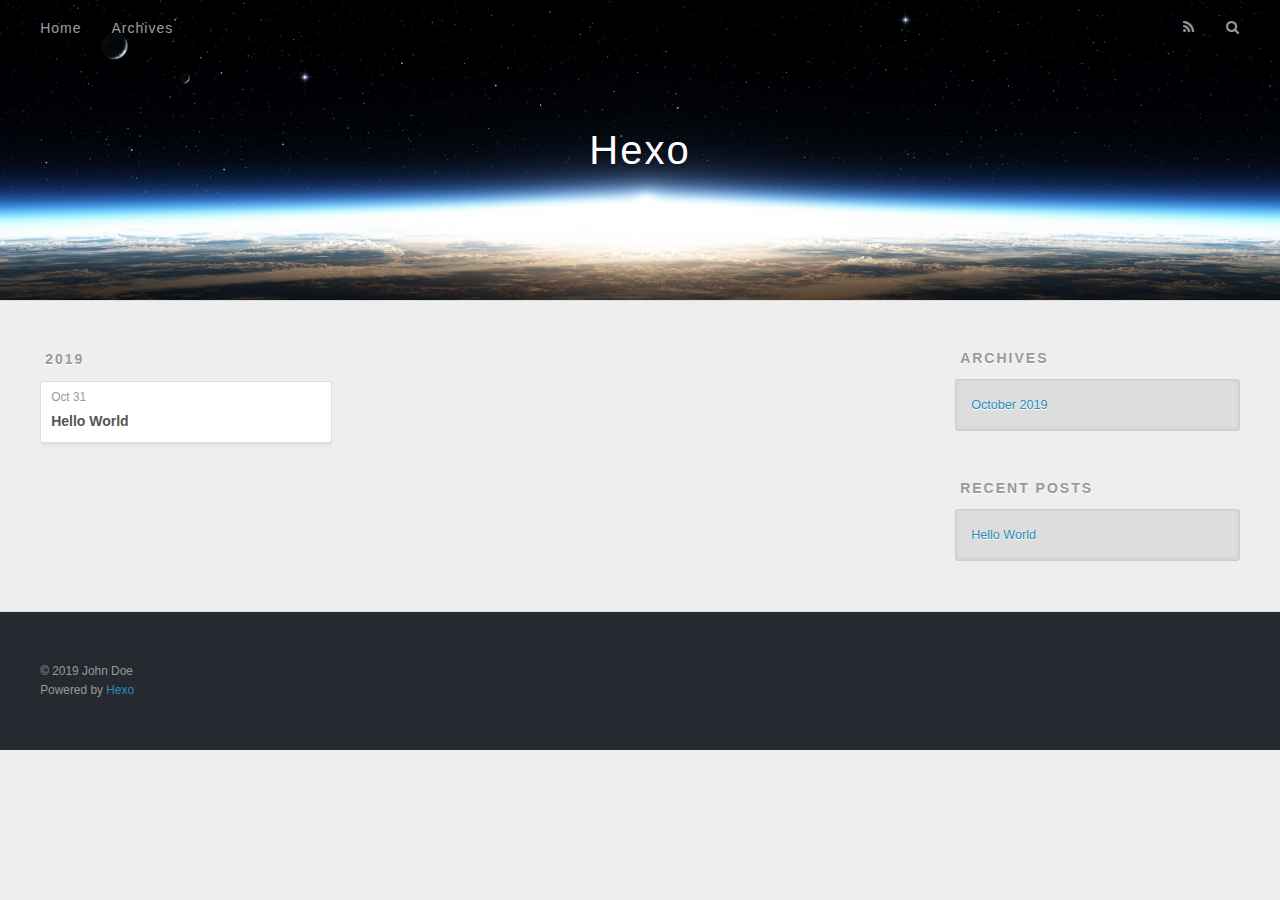
==== archives/index.html @ a8e0054e "Site updated: 2019-10-31 14:19:25" ====
<!DOCTYPE html>
<html>
<head>
  <meta charset="utf-8">
  

  
  <title>Archives | Hexo</title>
  <meta name="viewport" content="width=device-width, initial-scale=1, maximum-scale=1">
  <meta property="og:type" content="website">
<meta property="og:title" content="Hexo">
<meta property="og:url" content="http:&#x2F;&#x2F;yoursite.com&#x2F;archives&#x2F;index.html">
<meta property="og:site_name" content="Hexo">
<meta property="og:locale" content="en">
<meta name="twitter:card" content="summary">
  
    <link rel="alternate" href="/atom.xml" title="Hexo" type="application/atom+xml">
  
  
    <link rel="icon" href="/favicon.png">
  
  
    <link href="//fonts.googleapis.com/css?family=Source+Code+Pro" rel="stylesheet" type="text/css">
  
  <link rel="stylesheet" href="/css/style.css">
</head>

<body>
  <div id="container">
    <div id="wrap">
      <header id="header">
  <div id="banner"></div>
  <div id="header-outer" class="outer">
    <div id="header-title" class="inner">
      <h1 id="logo-wrap">
        <a href="/" id="logo">Hexo</a>
      </h1>
      
    </div>
    <div id="header-inner" class="inner">
      <nav id="main-nav">
        <a id="main-nav-toggle" class="nav-icon"></a>
        
          <a class="main-nav-link" href="/">Home</a>
        
          <a class="main-nav-link" href="/archives">Archives</a>
        
      </nav>
      <nav id="sub-nav">
        
          <a id="nav-rss-link" class="nav-icon" href="/atom.xml" title="RSS Feed"></a>
        
        <a id="nav-search-btn" class="nav-icon" title="Search"></a>
      </nav>
      <div id="search-form-wrap">
        <form action="//google.com/search" method="get" accept-charset="UTF-8" class="search-form"><input type="search" name="q" class="search-form-input" placeholder="Search"><button type="submit" class="search-form-submit">&#xF002;</button><input type="hidden" name="sitesearch" value="http://yoursite.com"></form>
      </div>
    </div>
  </div>
</header>
      <div class="outer">
        <section id="main">
  
  
    
    
      
      
      <section class="archives-wrap">
        <div class="archive-year-wrap">
          <a href="/archives/2019" class="archive-year">2019</a>
        </div>
        <div class="archives">
    
    <article class="archive-article archive-type-post">
  <div class="archive-article-inner">
    <header class="archive-article-header">
      <a href="/2019/10/31/hello-world/" class="archive-article-date">
  <time datetime="2019-10-31T05:33:22.179Z" itemprop="datePublished">Oct 31</time>
</a>
      
  
    <h1 itemprop="name">
      <a class="archive-article-title" href="/2019/10/31/hello-world/">Hello World</a>
    </h1>
  

    </header>
  </div>
</article>
  
  
    </div></section>
  


</section>
        
          <aside id="sidebar">
  
    

  
    

  
    
  
    
  <div class="widget-wrap">
    <h3 class="widget-title">Archives</h3>
    <div class="widget">
      <ul class="archive-list"><li class="archive-list-item"><a class="archive-list-link" href="/archives/2019/10/">October 2019</a></li></ul>
    </div>
  </div>


  
    
  <div class="widget-wrap">
    <h3 class="widget-title">Recent Posts</h3>
    <div class="widget">
      <ul>
        
          <li>
            <a href="/2019/10/31/hello-world/">Hello World</a>
          </li>
        
      </ul>
    </div>
  </div>

  
</aside>
        
      </div>
      <footer id="footer">
  
  <div class="outer">
    <div id="footer-info" class="inner">
      &copy; 2019 John Doe<br>
      Powered by <a href="http://hexo.io/" target="_blank">Hexo</a>
    </div>
  </div>
</footer>
    </div>
    <nav id="mobile-nav">
  
    <a href="/" class="mobile-nav-link">Home</a>
  
    <a href="/archives" class="mobile-nav-link">Archives</a>
  
</nav>
    

<script src="//ajax.googleapis.com/ajax/libs/jquery/2.0.3/jquery.min.js"></script>


  <link rel="stylesheet" href="/fancybox/jquery.fancybox.css">
  <script src="/fancybox/jquery.fancybox.pack.js"></script>


<script src="/js/script.js"></script>



  </div>
</body>
</html>
---- css/style.css ----
body {
  width: 100%;
}
body:before,
body:after {
  content: "";
  display: table;
}
body:after {
  clear: both;
}
html,
body,
div,
span,
applet,
object,
iframe,
h1,
h2,
h3,
h4,
h5,
h6,
p,
blockquote,
pre,
a,
abbr,
acronym,
address,
big,
cite,
code,
del,
dfn,
em,
img,
ins,
kbd,
q,
s,
samp,
small,
strike,
strong,
sub,
sup,
tt,
var,
dl,
dt,
dd,
ol,
ul,
li,
fieldset,
form,
label,
legend,
table,
caption,
tbody,
tfoot,
thead,
tr,
th,
td {
  margin: 0;
  padding: 0;
  border: 0;
  outline: 0;
  font-weight: inherit;
  font-style: inherit;
  font-family: inherit;
  font-size: 100%;
  vertical-align: baseline;
}
body {
  line-height: 1;
  color: #000;
  background: #fff;
}
ol,
ul {
  list-style: none;
}
table {
  border-collapse: separate;
  border-spacing: 0;
  vertical-align: middle;
}
caption,
th,
td {
  text-align: left;
  font-weight: normal;
  vertical-align: middle;
}
a img {
  border: none;
}
input,
button {
  margin: 0;
  padding: 0;
}
input::-moz-focus-inner,
button::-moz-focus-inner {
  border: 0;
  padding: 0;
}
@font-face {
  font-family: FontAwesome;
  font-style: normal;
  font-weight: normal;
  src: url("fonts/fontawesome-webfont.eot?v=#4.0.3");
  src: url("fonts/fontawesome-webfont.eot?#iefix&v=#4.0.3") format("embedded-opentype"), url("fonts/fontawesome-webfont.woff?v=#4.0.3") format("woff"), url("fonts/fontawesome-webfont.ttf?v=#4.0.3") format("truetype"), url("fonts/fontawesome-webfont.svg#fontawesomeregular?v=#4.0.3") format("svg");
}
html,
body,
#container {
  height: 100%;
}
body {
  background: #eee;
  font: 14px -apple-system, BlinkMacSystemFont, "Segoe UI", "Roboto", "Oxygen", "Ubuntu", "Cantarell", "Fira Sans", "Droid Sans", "Helvetica Neue", sans-serif;
  -webkit-text-size-adjust: 100%;
}
.outer {
  max-width: 1220px;
  margin: 0 auto;
  padding: 0 20px;
}
.outer:before,
.outer:after {
  content: "";
  display: table;
}
.outer:after {
  clear: both;
}
.inner {
  display: inline;
  float: left;
  width: 98.33333333333333%;
  margin: 0 0.833333333333333%;
}
.left,
.alignleft {
  float: left;
}
.right,
.alignright {
  float: right;
}
.clear {
  clear: both;
}
#container {
  position: relative;
}
.mobile-nav-on {
  overflow: hidden;
}
#wrap {
  height: 100%;
  width: 100%;
  position: absolute;
  top: 0;
  left: 0;
  -webkit-transition: 0.2s ease-out;
  -moz-transition: 0.2s ease-out;
  -ms-transition: 0.2s ease-out;
  transition: 0.2s ease-out;
  z-index: 1;
  background: #eee;
}
.mobile-nav-on #wrap {
  left: 280px;
}
@media screen and (min-width: 768px) {
  #main {
    display: inline;
    float: left;
    width: 73.33333333333333%;
    margin: 0 0.833333333333333%;
  }
}
.article-date,
.article-category-link,
.archive-year,
.widget-title {
  text-decoration: none;
  text-transform: uppercase;
  letter-spacing: 2px;
  color: #999;
  margin-bottom: 1em;
  margin-left: 5px;
  line-height: 1em;
  text-shadow: 0 1px #fff;
  font-weight: bold;
}
.article-inner,
.archive-article-inner {
  background: #fff;
  -webkit-box-shadow: 1px 2px 3px #ddd;
  box-shadow: 1px 2px 3px #ddd;
  border: 1px solid #ddd;
  border-radius: 3px;
}
.article-entry h1,
.widget h1 {
  font-size: 2em;
}
.article-entry h2,
.widget h2 {
  font-size: 1.5em;
}
.article-entry h3,
.widget h3 {
  font-size: 1.3em;
}
.article-entry h4,
.widget h4 {
  font-size: 1.2em;
}
.article-entry h5,
.widget h5 {
  font-size: 1em;
}
.article-entry h6,
.widget h6 {
  font-size: 1em;
  color: #999;
}
.article-entry hr,
.widget hr {
  border: 1px dashed #ddd;
}
.article-entry strong,
.widget strong {
  font-weight: bold;
}
.article-entry em,
.widget em,
.article-entry cite,
.widget cite {
  font-style: italic;
}
.article-entry sup,
.widget sup,
.article-entry sub,
.widget sub {
  font-size: 0.75em;
  line-height: 0;
  position: relative;
  vertical-align: baseline;
}
.article-entry sup,
.widget sup {
  top: -0.5em;
}
.article-entry sub,
.widget sub {
  bottom: -0.2em;
}
.article-entry small,
.widget small {
  font-size: 0.85em;
}
.article-entry acronym,
.widget acronym,
.article-entry abbr,
.widget abbr {
  border-bottom: 1px dotted;
}
.article-entry ul,
.widget ul,
.article-entry ol,
.widget ol,
.article-entry dl,
.widget dl {
  margin: 0 20px;
  line-height: 1.6em;
}
.article-entry ul ul,
.widget ul ul,
.article-entry ol ul,
.widget ol ul,
.article-entry ul ol,
.widget ul ol,
.article-entry ol ol,
.widget ol ol {
  margin-top: 0;
  margin-bottom: 0;
}
.article-entry ul,
.widget ul {
  list-style: disc;
}
.article-entry ol,
.widget ol {
  list-style: decimal;
}
.article-entry dt,
.widget dt {
  font-weight: bold;
}
#header {
  height: 300px;
  position: relative;
  border-bottom: 1px solid #ddd;
}
#header:before,
#header:after {
  content: "";
  position: absolute;
  left: 0;
  right: 0;
  height: 40px;
}
#header:before {
  top: 0;
  background: -webkit-linear-gradient(rgba(0,0,0,0.2), transparent);
  background: -moz-linear-gradient(rgba(0,0,0,0.2), transparent);
  background: -ms-linear-gradient(rgba(0,0,0,0.2), transparent);
  background: linear-gradient(rgba(0,0,0,0.2), transparent);
}
#header:after {
  bottom: 0;
  background: -webkit-linear-gradient(transparent, rgba(0,0,0,0.2));
  background: -moz-linear-gradient(transparent, rgba(0,0,0,0.2));
  background: -ms-linear-gradient(transparent, rgba(0,0,0,0.2));
  background: linear-gradient(transparent, rgba(0,0,0,0.2));
}
#header-outer {
  height: 100%;
  position: relative;
}
#header-inner {
  position: relative;
  overflow: hidden;
}
#banner {
  position: absolute;
  top: 0;
  left: 0;
  width: 100%;
  height: 100%;
  background: url("images/banner.jpg") center #000;
  -webkit-background-size: cover;
  -moz-background-size: cover;
  background-size: cover;
  z-index: -1;
}
#header-title {
  text-align: center;
  height: 40px;
  position: absolute;
  top: 50%;
  left: 0;
  margin-top: -20px;
}
#logo,
#subtitle {
  text-decoration: none;
  color: #fff;
  font-weight: 300;
  text-shadow: 0 1px 4px rgba(0,0,0,0.3);
}
#logo {
  font-size: 40px;
  line-height: 40px;
  letter-spacing: 2px;
}
#subtitle {
  font-size: 16px;
  line-height: 16px;
  letter-spacing: 1px;
}
#subtitle-wrap {
  margin-top: 16px;
}
#main-nav {
  float: left;
  margin-left: -15px;
}
.nav-icon,
.main-nav-link {
  float: left;
  color: #fff;
  opacity: 0.6;
  text-decoration: none;
  text-shadow: 0 1px rgba(0,0,0,0.2);
  -webkit-transition: opacity 0.2s;
  -moz-transition: opacity 0.2s;
  -ms-transition: opacity 0.2s;
  transition: opacity 0.2s;
  display: block;
  padding: 20px 15px;
}
.nav-icon:hover,
.main-nav-link:hover {
  opacity: 1;
}
.nav-icon {
  font-family: FontAwesome;
  text-align: center;
  font-size: 14px;
  width: 14px;
  height: 14px;
  padding: 20px 15px;
  position: relative;
  cursor: pointer;
}
.main-nav-link {
  font-weight: 300;
  letter-spacing: 1px;
}
@media screen and (max-width: 479px) {
  .main-nav-link {
    display: none;
  }
}
#main-nav-toggle {
  display: none;
}
#main-nav-toggle:before {
  content: "\f0c9";
}
@media screen and (max-width: 479px) {
  #main-nav-toggle {
    display: block;
  }
}
#sub-nav {
  float: right;
  margin-right: -15px;
}
#nav-rss-link:before {
  content: "\f09e";
}
#nav-search-btn:before {
  content: "\f002";
}
#search-form-wrap {
  position: absolute;
  top: 15px;
  width: 150px;
  height: 30px;
  right: -150px;
  opacity: 0;
  -webkit-transition: 0.2s ease-out;
  -moz-transition: 0.2s ease-out;
  -ms-transition: 0.2s ease-out;
  transition: 0.2s ease-out;
}
#search-form-wrap.on {
  opacity: 1;
  right: 0;
}
@media screen and (max-width: 479px) {
  #search-form-wrap {
    width: 100%;
    right: -100%;
  }
}
.search-form {
  position: absolute;
  top: 0;
  left: 0;
  right: 0;
  background: #fff;
  padding: 5px 15px;
  border-radius: 15px;
  -webkit-box-shadow: 0 0 10px rgba(0,0,0,0.3);
  box-shadow: 0 0 10px rgba(0,0,0,0.3);
}
.search-form-input {
  border: none;
  background: none;
  color: #555;
  width: 100%;
  font: 13px -apple-system, BlinkMacSystemFont, "Segoe UI", "Roboto", "Oxygen", "Ubuntu", "Cantarell", "Fira Sans", "Droid Sans", "Helvetica Neue", sans-serif;
  outline: none;
}
.search-form-input::-webkit-search-results-decoration,
.search-form-input::-webkit-search-cancel-button {
  -webkit-appearance: none;
}
.search-form-submit {
  position: absolute;
  top: 50%;
  right: 10px;
  margin-top: -7px;
  font: 13px FontAwesome;
  border: none;
  background: none;
  color: #bbb;
  cursor: pointer;
}
.search-form-submit:hover,
.search-form-submit:focus {
  color: #777;
}
.article {
  margin: 50px 0;
}
.article-inner {
  overflow: hidden;
}
.article-meta:before,
.article-meta:after {
  content: "";
  display: table;
}
.article-meta:after {
  clear: both;
}
.article-date {
  float: left;
}
.article-category {
  float: left;
  line-height: 1em;
  color: #ccc;
  text-shadow: 0 1px #fff;
  margin-left: 8px;
}
.article-category:before {
  content: "\2022";
}
.article-category-link {
  margin: 0 12px 1em;
}
.article-header {
  padding: 20px 20px 0;
}
.article-title {
  text-decoration: none;
  font-size: 2em;
  font-weight: bold;
  color: #555;
  line-height: 1.1em;
  -webkit-transition: color 0.2s;
  -moz-transition: color 0.2s;
  -ms-transition: color 0.2s;
  transition: color 0.2s;
}
a.article-title:hover {
  color: #258fb8;
}
.article-entry {
  color: #555;
  padding: 0 20px;
}
.article-entry:before,
.article-entry:after {
  content: "";
  display: table;
}
.article-entry:after {
  clear: both;
}
.article-entry p,
.article-entry table {
  line-height: 1.6em;
  margin: 1.6em 0;
}
.article-entry h1,
.article-entry h2,
.article-entry h3,
.article-entry h4,
.article-entry h5,
.article-entry h6 {
  font-weight: bold;
}
.article-entry h1,
.article-entry h2,
.article-entry h3,
.article-entry h4,
.article-entry h5,
.article-entry h6 {
  line-height: 1.1em;
  margin: 1.1em 0;
}
.article-entry a {
  color: #258fb8;
  text-decoration: none;
}
.article-entry a:hover {
  text-decoration: underline;
}
.article-entry ul,
.article-entry ol,
.article-entry dl {
  margin-top: 1.6em;
  margin-bottom: 1.6em;
}
.article-entry img,
.article-entry video {
  max-width: 100%;
  height: auto;
  display: block;
  margin: auto;
}
.article-entry iframe {
  border: none;
}
.article-entry table {
  width: 100%;
  border-collapse: collapse;
  border-spacing: 0;
}
.article-entry th {
  font-weight: bold;
  border-bottom: 3px solid #ddd;
  padding-bottom: 0.5em;
}
.article-entry td {
  border-bottom: 1px solid #ddd;
  padding: 10px 0;
}
.article-entry blockquote {
  font-family: Georgia, "Times New Roman", serif;
  font-size: 1.4em;
  margin: 1.6em 20px;
  text-align: center;
}
.article-entry blockquote footer {
  font-size: 14px;
  margin: 1.6em 0;
  font-family: -apple-system, BlinkMacSystemFont, "Segoe UI", "Roboto", "Oxygen", "Ubuntu", "Cantarell", "Fira Sans", "Droid Sans", "Helvetica Neue", sans-serif;
}
.article-entry blockquote footer cite:before {
  content: "—";
  padding: 0 0.5em;
}
.article-entry .pullquote {
  text-align: left;
  width: 45%;
  margin: 0;
}
.article-entry .pullquote.left {
  margin-left: 0.5em;
  margin-right: 1em;
}
.article-entry .pullquote.right {
  margin-right: 0.5em;
  margin-left: 1em;
}
.article-entry .caption {
  color: #999;
  display: block;
  font-size: 0.9em;
  margin-top: 0.5em;
  position: relative;
  text-align: center;
}
.article-entry .video-container {
  position: relative;
  padding-top: 56.25%;
  height: 0;
  overflow: hidden;
}
.article-entry .video-container iframe,
.article-entry .video-container object,
.article-entry .video-container embed {
  position: absolute;
  top: 0;
  left: 0;
  width: 100%;
  height: 100%;
  margin-top: 0;
}
.article-more-link a {
  display: inline-block;
  line-height: 1em;
  padding: 6px 15px;
  border-radius: 15px;
  background: #eee;
  color: #999;
  text-shadow: 0 1px #fff;
  text-decoration: none;
}
.article-more-link a:hover {
  background: #258fb8;
  color: #fff;
  text-decoration: none;
  text-shadow: 0 1px #1e7293;
}
.article-footer {
  font-size: 0.85em;
  line-height: 1.6em;
  border-top: 1px solid #ddd;
  padding-top: 1.6em;
  margin: 0 20px 20px;
}
.article-footer:before,
.article-footer:after {
  content: "";
  display: table;
}
.article-footer:after {
  clear: both;
}
.article-footer a {
  color: #999;
  text-decoration: none;
}
.article-footer a:hover {
  color: #555;
}
.article-tag-list-item {
  float: left;
  margin-right: 10px;
}
.article-tag-list-link:before {
  content: "#";
}
.article-comment-link {
  float: right;
}
.article-comment-link:before {
  content: "\f075";
  font-family: FontAwesome;
  padding-right: 8px;
}
.article-share-link {
  cursor: pointer;
  float: right;
  margin-left: 20px;
}
.article-share-link:before {
  content: "\f064";
  font-family: FontAwesome;
  padding-right: 6px;
}
#article-nav {
  position: relative;
}
#article-nav:before,
#article-nav:after {
  content: "";
  display: table;
}
#article-nav:after {
  clear: both;
}
@media screen and (min-width: 768px) {
  #article-nav {
    margin: 50px 0;
  }
  #article-nav:before {
    width: 8px;
    height: 8px;
    position: absolute;
    top: 50%;
    left: 50%;
    margin-top: -4px;
    margin-left: -4px;
    content: "";
    border-radius: 50%;
    background: #ddd;
    -webkit-box-shadow: 0 1px 2px #fff;
    box-shadow: 0 1px 2px #fff;
  }
}
.article-nav-link-wrap {
  text-decoration: none;
  text-shadow: 0 1px #fff;
  color: #999;
  -webkit-box-sizing: border-box;
  -moz-box-sizing: border-box;
  box-sizing: border-box;
  margin-top: 50px;
  text-align: center;
  display: block;
}
.article-nav-link-wrap:hover {
  color: #555;
}
@media screen and (min-width: 768px) {
  .article-nav-link-wrap {
    width: 50%;
    margin-top: 0;
  }
}
@media screen and (min-width: 768px) {
  #article-nav-newer {
    float: left;
    text-align: right;
    padding-right: 20px;
  }
}
@media screen and (min-width: 768px) {
  #article-nav-older {
    float: right;
    text-align: left;
    padding-left: 20px;
  }
}
.article-nav-caption {
  text-transform: uppercase;
  letter-spacing: 2px;
  color: #ddd;
  line-height: 1em;
  font-weight: bold;
}
#article-nav-newer .article-nav-caption {
  margin-right: -2px;
}
.article-nav-title {
  font-size: 0.85em;
  line-height: 1.6em;
  margin-top: 0.5em;
}
.article-share-box {
  position: absolute;
  display: none;
  background: #fff;
  -webkit-box-shadow: 1px 2px 10px rgba(0,0,0,0.2);
  box-shadow: 1px 2px 10px rgba(0,0,0,0.2);
  border-radius: 3px;
  margin-left: -145px;
  overflow: hidden;
  z-index: 1;
}
.article-share-box.on {
  display: block;
}
.article-share-input {
  width: 100%;
  background: none;
  -webkit-box-sizing: border-box;
  -moz-box-sizing: border-box;
  box-sizing: border-box;
  font: 14px -apple-system, BlinkMacSystemFont, "Segoe UI", "Roboto", "Oxygen", "Ubuntu", "Cantarell", "Fira Sans", "Droid Sans", "Helvetica Neue", sans-serif;
  padding: 0 15px;
  color: #555;
  outline: none;
  border: 1px solid #ddd;
  border-radius: 3px 3px 0 0;
  height: 36px;
  line-height: 36px;
}
.article-share-links {
  background: #eee;
}
.article-share-links:before,
.article-share-links:after {
  content: "";
  display: table;
}
.article-share-links:after {
  clear: both;
}
.article-share-twitter,
.article-share-facebook,
.article-share-pinterest,
.article-share-google {
  width: 50px;
  height: 36px;
  display: block;
  float: left;
  position: relative;
  color: #999;
  text-shadow: 0 1px #fff;
}
.article-share-twitter:before,
.article-share-facebook:before,
.article-share-pinterest:before,
.article-share-google:before {
  font-size: 20px;
  font-family: FontAwesome;
  width: 20px;
  height: 20px;
  position: absolute;
  top: 50%;
  left: 50%;
  margin-top: -10px;
  margin-left: -10px;
  text-align: center;
}
.article-share-twitter:hover,
.article-share-facebook:hover,
.article-share-pinterest:hover,
.article-share-google:hover {
  color: #fff;
}
.article-share-twitter:before {
  content: "\f099";
}
.article-share-twitter:hover {
  background: #00aced;
  text-shadow: 0 1px #008abe;
}
.article-share-facebook:before {
  content: "\f09a";
}
.article-share-facebook:hover {
  background: #3b5998;
  text-shadow: 0 1px #2f477a;
}
.article-share-pinterest:before {
  content: "\f0d2";
}
.article-share-pinterest:hover {
  background: #cb2027;
  text-shadow: 0 1px #a21a1f;
}
.article-share-google:before {
  content: "\f0d5";
}
.article-share-google:hover {
  background: #dd4b39;
  text-shadow: 0 1px #be3221;
}
.article-gallery {
  background: #000;
  position: relative;
}
.article-gallery-photos {
  position: relative;
  overflow: hidden;
}
.article-gallery-img {
  display: none;
  max-width: 100%;
}
.article-gallery-img:first-child {
  display: block;
}
.article-gallery-img.loaded {
  position: absolute;
  display: block;
}
.article-gallery-img img {
  display: block;
  max-width: 100%;
  margin: 0 auto;
}
#comments {
  background: #fff;
  -webkit-box-shadow: 1px 2px 3px #ddd;
  box-shadow: 1px 2px 3px #ddd;
  padding: 20px;
  border: 1px solid #ddd;
  border-radius: 3px;
  margin: 50px 0;
}
#comments a {
  color: #258fb8;
}
.archives-wrap {
  margin: 50px 0;
}
.archives:before,
.archives:after {
  content: "";
  display: table;
}
.archives:after {
  clear: both;
}
.archive-year-wrap {
  margin-bottom: 1em;
}
.archives {
  -webkit-column-gap: 10px;
  -moz-column-gap: 10px;
  column-gap: 10px;
}
@media screen and (min-width: 480px) and (max-width: 767px) {
  .archives {
    -webkit-column-count: 2;
    -moz-column-count: 2;
    column-count: 2;
  }
}
@media screen and (min-width: 768px) {
  .archives {
    -webkit-column-count: 3;
    -moz-column-count: 3;
    column-count: 3;
  }
}
.archive-article {
  -webkit-column-break-inside: avoid;
  page-break-inside: avoid;
  overflow: hidden;
  break-inside: avoid-column;
}
.archive-article-inner {
  padding: 10px;
  margin-bottom: 15px;
}
.archive-article-title {
  text-decoration: none;
  font-weight: bold;
  color: #555;
  -webkit-transition: color 0.2s;
  -moz-transition: color 0.2s;
  -ms-transition: color 0.2s;
  transition: color 0.2s;
  line-height: 1.6em;
}
.archive-article-title:hover {
  color: #258fb8;
}
.archive-article-footer {
  margin-top: 1em;
}
.archive-article-date {
  color: #999;
  text-decoration: none;
  font-size: 0.85em;
  line-height: 1em;
  margin-bottom: 0.5em;
  display: block;
}
#page-nav {
  margin: 50px auto;
  background: #fff;
  -webkit-box-shadow: 1px 2px 3px #ddd;
  box-shadow: 1px 2px 3px #ddd;
  border: 1px solid #ddd;
  border-radius: 3px;
  text-align: center;
  color: #999;
  overflow: hidden;
}
#page-nav:before,
#page-nav:after {
  content: "";
  display: table;
}
#page-nav:after {
  clear: both;
}
#page-nav a,
#page-nav span {
  padding: 10px 20px;
  line-height: 1;
  height: 2ex;
}
#page-nav a {
  color: #999;
  text-decoration: none;
}
#page-nav a:hover {
  background: #999;
  color: #fff;
}
#page-nav .prev {
  float: left;
}
#page-nav .next {
  float: right;
}
#page-nav .page-number {
  display: inline-block;
}
@media screen and (max-width: 479px) {
  #page-nav .page-number {
    display: none;
  }
}
#page-nav .current {
  color: #555;
  font-weight: bold;
}
#page-nav .space {
  color: #ddd;
}
#footer {
  background: #262a30;
  padding: 50px 0;
  border-top: 1px solid #ddd;
  color: #999;
}
#footer a {
  color: #258fb8;
  text-decoration: none;
}
#footer a:hover {
  text-decoration: underline;
}
#footer-info {
  line-height: 1.6em;
  font-size: 0.85em;
}
.article-entry pre,
.article-entry .highlight {
  background: #2d2d2d;
  margin: 0 -20px;
  padding: 15px 20px;
  border-style: solid;
  border-color: #ddd;
  border-width: 1px 0;
  overflow: auto;
  color: #ccc;
  line-height: 22.400000000000002px;
}
.article-entry .highlight .gutter pre,
.article-entry .gist .gist-file .gist-data .line-numbers {
  color: #666;
  font-size: 0.85em;
}
.article-entry pre,
.article-entry code {
  font-family: "Source Code Pro", Consolas, Monaco, Menlo, Consolas, monospace;
}
.article-entry code {
  background: #eee;
  text-shadow: 0 1px #fff;
  padding: 0 0.3em;
}
.article-entry pre code {
  background: none;
  text-shadow: none;
  padding: 0;
}
.article-entry .highlight pre {
  border: none;
  margin: 0;
  padding: 0;
}
.article-entry .highlight table {
  margin: 0;
  width: auto;
}
.article-entry .highlight td {
  border: none;
  padding: 0;
}
.article-entry .highlight figcaption {
  font-size: 0.85em;
  color: #999;
  line-height: 1em;
  margin-bottom: 1em;
}
.article-entry .highlight figcaption:before,
.article-entry .highlight figcaption:after {
  content: "";
  display: table;
}
.article-entry .highlight figcaption:after {
  clear: both;
}
.article-entry .highlight figcaption a {
  float: right;
}
.article-entry .highlight .gutter pre {
  text-align: right;
  padding-right: 20px;
}
.article-entry .highlight .line {
  height: 22.400000000000002px;
}
.article-entry .highlight .line.marked {
  background: #515151;
}
.article-entry .gist {
  margin: 0 -20px;
  border-style: solid;
  border-color: #ddd;
  border-width: 1px 0;
  background: #2d2d2d;
  padding: 15px 20px 15px 0;
}
.article-entry .gist .gist-file {
  border: none;
  font-family: "Source Code Pro", Consolas, Monaco, Menlo, Consolas, monospace;
  margin: 0;
}
.article-entry .gist .gist-file .gist-data {
  background: none;
  border: none;
}
.article-entry .gist .gist-file .gist-data .line-numbers {
  background: none;
  border: none;
  padding: 0 20px 0 0;
}
.article-entry .gist .gist-file .gist-data .line-data {
  padding: 0 !important;
}
.article-entry .gist .gist-file .highlight {
  margin: 0;
  padding: 0;
  border: none;
}
.article-entry .gist .gist-file .gist-meta {
  background: #2d2d2d;
  color: #999;
  font: 0.85em -apple-system, BlinkMacSystemFont, "Segoe UI", "Roboto", "Oxygen", "Ubuntu", "Cantarell", "Fira Sans", "Droid Sans", "Helvetica Neue", sans-serif;
  text-shadow: 0 0;
  padding: 0;
  margin-top: 1em;
  margin-left: 20px;
}
.article-entry .gist .gist-file .gist-meta a {
  color: #258fb8;
  font-weight: normal;
}
.article-entry .gist .gist-file .gist-meta a:hover {
  text-decoration: underline;
}
pre .comment,
pre .title {
  color: #999;
}
pre .variable,
pre .attribute,
pre .tag,
pre .regexp,
pre .ruby .constant,
pre .xml .tag .title,
pre .xml .pi,
pre .xml .doctype,
pre .html .doctype,
pre .css .id,
pre .css .class,
pre .css .pseudo {
  color: #f2777a;
}
pre .number,
pre .preprocessor,
pre .built_in,
pre .literal,
pre .params,
pre .constant {
  color: #f99157;
}
pre .class,
pre .ruby .class .title,
pre .css .rules .attribute {
  color: #9c9;
}
pre .string,
pre .value,
pre .inheritance,
pre .header,
pre .ruby .symbol,
pre .xml .cdata {
  color: #9c9;
}
pre .css .hexcolor {
  color: #6cc;
}
pre .function,
pre .python .decorator,
pre .python .title,
pre .ruby .function .title,
pre .ruby .title .keyword,
pre .perl .sub,
pre .javascript .title,
pre .coffeescript .title {
  color: #69c;
}
pre .keyword,
pre .javascript .function {
  color: #c9c;
}
@media screen and (max-width: 479px) {
  #mobile-nav {
    position: absolute;
    top: 0;
    left: 0;
    width: 280px;
    height: 100%;
    background: #191919;
    border-right: 1px solid #fff;
  }
}
@media screen and (max-width: 479px) {
  .mobile-nav-link {
    display: block;
    color: #999;
    text-decoration: none;
    padding: 15px 20px;
    font-weight: bold;
  }
  .mobile-nav-link:hover {
    color: #fff;
  }
}
@media screen and (min-width: 768px) {
  #sidebar {
    display: inline;
    float: left;
    width: 23.333333333333332%;
    margin: 0 0.833333333333333%;
  }
}
.widget-wrap {
  margin: 50px 0;
}
.widget {
  color: #777;
  text-shadow: 0 1px #fff;
  background: #ddd;
  -webkit-box-shadow: 0 -1px 4px #ccc inset;
  box-shadow: 0 -1px 4px #ccc inset;
  border: 1px solid #ccc;
  padding: 15px;
  border-radius: 3px;
}
.widget a {
  color: #258fb8;
  text-decoration: none;
}
.widget a:hover {
  text-decoration: underline;
}
.widget ul ul,
.widget ol ul,
.widget dl ul,
.widget ul ol,
.widget ol ol,
.widget dl ol,
.widget ul dl,
.widget ol dl,
.widget dl dl {
  margin-left: 15px;
  list-style: disc;
}
.widget {
  line-height: 1.6em;
  word-wrap: break-word;
  font-size: 0.9em;
}
.widget ul,
.widget ol {
  list-style: none;
  margin: 0;
}
.widget ul ul,
.widget ol ul,
.widget ul ol,
.widget ol ol {
  margin: 0 20px;
}
.widget ul ul,
.widget ol ul {
  list-style: disc;
}
.widget ul ol,
.widget ol ol {
  list-style: decimal;
}
.category-list-count,
.tag-list-count,
.archive-list-count {
  padding-left: 5px;
  color: #999;
  font-size: 0.85em;
}
.category-list-count:before,
.tag-list-count:before,
.archive-list-count:before {
  content: "(";
}
.category-list-count:after,
.tag-list-count:after,
.archive-list-count:after {
  content: ")";
}
.tagcloud a {
  margin-right: 5px;
  display: inline-block;
}
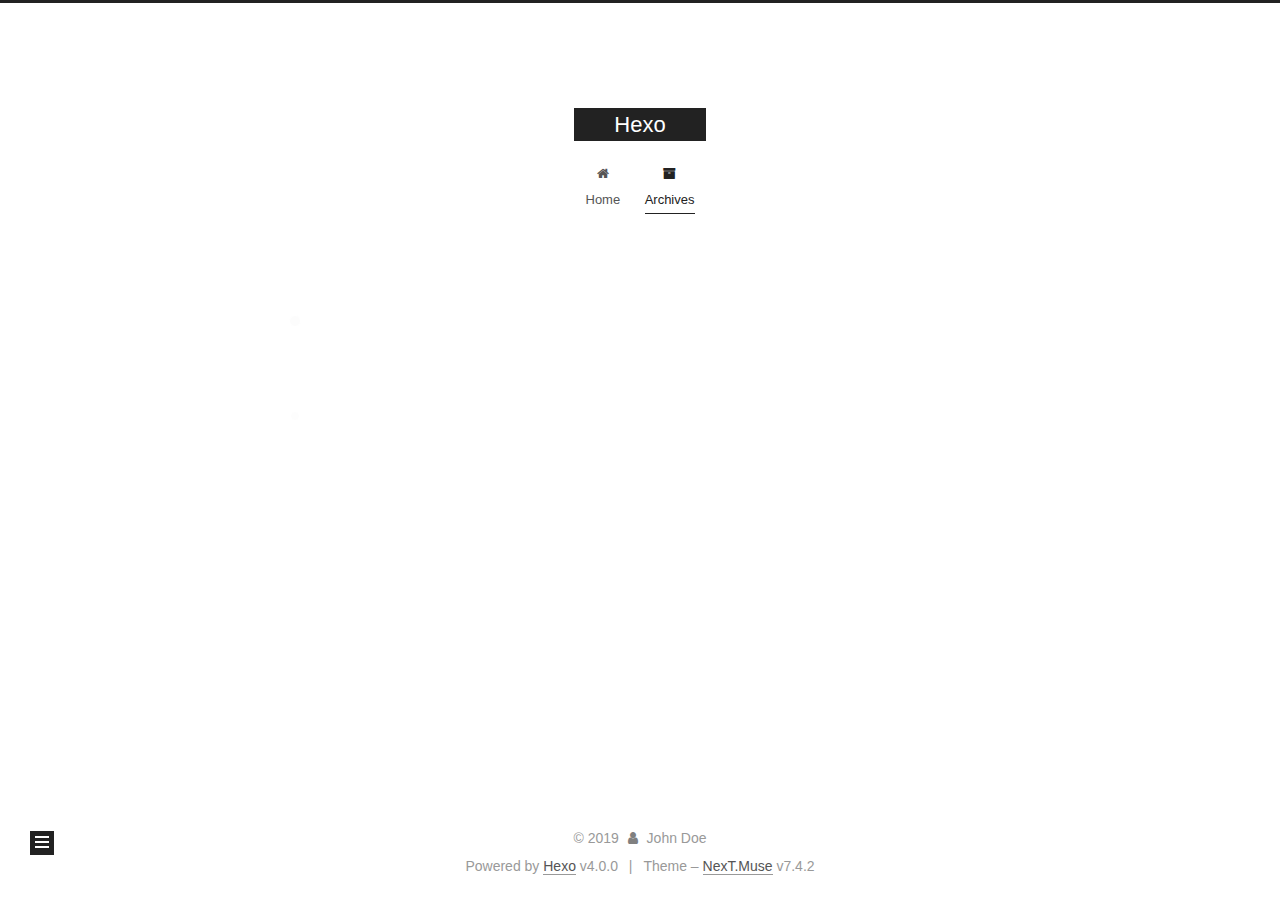
==== commit 654ca0e9: "Site updated: 2019-10-31 15:16:14" ====
--- a/archives/index.html
+++ b/archives/index.html
@@ -1,169 +1,342 @@
 <!DOCTYPE html>
-<html>
+<html lang="en">
 <head>
-  <meta charset="utf-8">
-  
-
-  
-  <title>Archives | Hexo</title>
-  <meta name="viewport" content="width=device-width, initial-scale=1, maximum-scale=1">
+  <meta charset="UTF-8">
+<meta name="viewport" content="width=device-width, initial-scale=1, maximum-scale=2">
+<meta name="theme-color" content="#222">
+<meta name="generator" content="Hexo 4.0.0">
+  <link rel="apple-touch-icon" sizes="180x180" href="/images/apple-touch-icon-next.png">
+  <link rel="icon" type="image/png" sizes="32x32" href="/images/favicon-32x32-next.png">
+  <link rel="icon" type="image/png" sizes="16x16" href="/images/favicon-16x16-next.png">
+  <link rel="mask-icon" href="/images/logo.svg" color="#222">
+
+<link rel="stylesheet" href="/css/main.css">
+
+
+<link rel="stylesheet" href="/lib/font-awesome/css/font-awesome.min.css">
+
+
+<script id="hexo-configurations">
+  var NexT = window.NexT || {};
+  var CONFIG = {
+    root: '/',
+    scheme: 'Muse',
+    version: '7.4.2',
+    exturl: false,
+    sidebar: {"position":"left","display":"post","offset":12,"onmobile":false},
+    copycode: {"enable":false,"show_result":false,"style":null},
+    back2top: {"enable":true,"sidebar":false,"scrollpercent":false},
+    bookmark: {"enable":false,"color":"#222","save":"auto"},
+    fancybox: false,
+    mediumzoom: false,
+    lazyload: false,
+    pangu: false,
+    algolia: {
+      appID: '',
+      apiKey: '',
+      indexName: '',
+      hits: {"per_page":10},
+      labels: {"input_placeholder":"Search for Posts","hits_empty":"We didn't find any results for the search: ${query}","hits_stats":"${hits} results found in ${time} ms"}
+    },
+    localsearch: {"enable":false,"trigger":"auto","top_n_per_article":1,"unescape":false,"preload":false},
+    path: '',
+    motion: {"enable":true,"async":false,"transition":{"post_block":"fadeIn","post_header":"slideDownIn","post_body":"slideDownIn","coll_header":"slideLeftIn","sidebar":"slideUpIn"}},
+    translation: {
+      copy_button: 'Copy',
+      copy_success: 'Copied',
+      copy_failure: 'Copy failed'
+    },
+    sidebarPadding: 40
+  };
+</script>
+
   <meta property="og:type" content="website">
 <meta property="og:title" content="Hexo">
 <meta property="og:url" content="http:&#x2F;&#x2F;yoursite.com&#x2F;archives&#x2F;index.html">
 <meta property="og:site_name" content="Hexo">
 <meta property="og:locale" content="en">
 <meta name="twitter:card" content="summary">
-  
-    <link rel="alternate" href="/atom.xml" title="Hexo" type="application/atom+xml">
-  
-  
-    <link rel="icon" href="/favicon.png">
-  
-  
-    <link href="//fonts.googleapis.com/css?family=Source+Code+Pro" rel="stylesheet" type="text/css">
-  
-  <link rel="stylesheet" href="/css/style.css">
+
+<link rel="canonical" href="http://yoursite.com/archives/">
+
+
+<script id="page-configurations">
+  // https://hexo.io/docs/variables.html
+  CONFIG.page = {
+    sidebar: "",
+    isHome: false,
+    isPost: false,
+    isPage: false,
+    isArchive: true
+  };
+</script>
+
+  <title>Archive | Hexo</title>
+  
+
+
+
+
+
+
+  <noscript>
+  <style>
+  .use-motion .brand,
+  .use-motion .menu-item,
+  .sidebar-inner,
+  .use-motion .post-block,
+  .use-motion .pagination,
+  .use-motion .comments,
+  .use-motion .post-header,
+  .use-motion .post-body,
+  .use-motion .collection-header { opacity: initial; }
+
+  .use-motion .site-title,
+  .use-motion .site-subtitle {
+    opacity: initial;
+    top: initial;
+  }
+
+  .use-motion .logo-line-before i { left: initial; }
+  .use-motion .logo-line-after i { right: initial; }
+  </style>
+</noscript>
+
 </head>
 
-<body>
-  <div id="container">
-    <div id="wrap">
-      <header id="header">
-  <div id="banner"></div>
-  <div id="header-outer" class="outer">
-    <div id="header-title" class="inner">
-      <h1 id="logo-wrap">
-        <a href="/" id="logo">Hexo</a>
-      </h1>
+<body itemscope itemtype="http://schema.org/WebPage">
+  <div class="container use-motion">
+    <div class="headband"></div>
+
+    <header class="header" itemscope itemtype="http://schema.org/WPHeader">
+      <div class="header-inner"><div class="site-brand-container">
+  <div class="site-meta">
+
+    <div>
+      <a href="/" class="brand" rel="start">
+        <span class="logo-line-before"><i></i></span>
+        <span class="site-title">Hexo</span>
+        <span class="logo-line-after"><i></i></span>
+      </a>
+    </div>
+  </div>
+
+  <div class="site-nav-toggle">
+    <div class="toggle" aria-label="Toggle navigation bar">
+      <span class="toggle-line toggle-line-first"></span>
+      <span class="toggle-line toggle-line-middle"></span>
+      <span class="toggle-line toggle-line-last"></span>
+    </div>
+  </div>
+</div>
+
+
+<nav class="site-nav">
+  
+  <ul id="menu" class="menu">
+        <li class="menu-item menu-item-home">
+
+    <a href="/" rel="section"><i class="fa fa-fw fa-home"></i>Home</a>
+
+  </li>
+        <li class="menu-item menu-item-archives">
+
+    <a href="/archives/" rel="section"><i class="fa fa-fw fa-archive"></i>Archives</a>
+
+  </li>
+  </ul>
+
+</nav>
+</div>
+    </header>
+
+    
+  <div class="back-to-top">
+    <i class="fa fa-arrow-up"></i>
+    <span>0%</span>
+  </div>
+
+
+    <main class="main">
+      <div class="main-inner">
+        <div class="content-wrap">
+          
+
+          <div class="content">
+            
+
+  
+  
+  
+  <div class="post-block">
+    <div class="posts-collapse">
+      <div class="collection-title">
+        <span class="collection-header">Um..! 1 post. Keep on posting.</span>
+      </div>
+
       
-    </div>
-    <div id="header-inner" class="inner">
-      <nav id="main-nav">
-        <a id="main-nav-toggle" class="nav-icon"></a>
+    <div class="collection-year">
+      <h1 class="collection-header">2019</h1>
+    </div>
+
+  <article itemscope itemtype="http://schema.org/Article">
+    <header class="post-header">
+
+      <div class="post-meta">
+        <time itemprop="dateCreated"
+              datetime="2019-10-31T13:33:22+08:00"
+              content="2019-10-31">
+          10-31
+        </time>
+      </div>
+
+      <h2 class="post-title">
+          <a class="post-title-link" href="/2019/10/31/hello-world/" itemprop="url">
+            <span itemprop="name">Hello World</span>
+          </a>
+      </h2>
+
+    </header>
+  </article>
+
+
+    </div>
+  </div>
+  
+  
+  
+
+  
+
+
+
+          </div>
+          
+
+        </div>
+          
+  
+  <div class="toggle sidebar-toggle">
+    <span class="toggle-line toggle-line-first"></span>
+    <span class="toggle-line toggle-line-middle"></span>
+    <span class="toggle-line toggle-line-last"></span>
+  </div>
+
+  <aside class="sidebar">
+    <div class="sidebar-inner">
+
+      <ul class="sidebar-nav motion-element">
+        <li class="sidebar-nav-toc">
+          Table of Contents
+        </li>
+        <li class="sidebar-nav-overview">
+          Overview
+        </li>
+      </ul>
+
+      <!--noindex-->
+      <div class="post-toc-wrap sidebar-panel">
+      </div>
+      <!--/noindex-->
+
+      <div class="site-overview-wrap sidebar-panel">
+        <div class="site-author motion-element" itemprop="author" itemscope itemtype="http://schema.org/Person">
+  <img class="site-author-image" itemprop="image" alt="John Doe"
+    src="/images/avatar.gif">
+  <p class="site-author-name" itemprop="name">John Doe</p>
+  <div class="site-description" itemprop="description"></div>
+</div>
+<div class="site-state-wrap motion-element">
+  <nav class="site-state">
+      <div class="site-state-item site-state-posts">
+          <a href="/archives/">
         
-          <a class="main-nav-link" href="/">Home</a>
+          <span class="site-state-item-count">1</span>
+          <span class="site-state-item-name">posts</span>
+        </a>
+      </div>
+  </nav>
+</div>
+
+
+
+      </div>
+
+    </div>
+  </aside>
+  <div id="sidebar-dimmer"></div>
+
+
+      </div>
+    </main>
+
+    <footer class="footer">
+      <div class="footer-inner">
         
-          <a class="main-nav-link" href="/archives">Archives</a>
+
+<div class="copyright">
+  
+  &copy; 
+  <span itemprop="copyrightYear">2019</span>
+  <span class="with-love">
+    <i class="fa fa-user"></i>
+  </span>
+  <span class="author" itemprop="copyrightHolder">John Doe</span>
+</div>
+  <div class="powered-by">Powered by <a href="https://hexo.io/" class="theme-link" rel="noopener" target="_blank">Hexo</a> v4.0.0
+  </div>
+  <span class="post-meta-divider">|</span>
+  <div class="theme-info">Theme – <a href="https://muse.theme-next.org/" class="theme-link" rel="noopener" target="_blank">NexT.Muse</a> v7.4.2
+  </div>
+
         
-      </nav>
-      <nav id="sub-nav">
+
+
+
+
+
+
+
+
+
+
+
+
         
-          <a id="nav-rss-link" class="nav-icon" href="/atom.xml" title="RSS Feed"></a>
-        
-        <a id="nav-search-btn" class="nav-icon" title="Search"></a>
-      </nav>
-      <div id="search-form-wrap">
-        <form action="//google.com/search" method="get" accept-charset="UTF-8" class="search-form"><input type="search" name="q" class="search-form-input" placeholder="Search"><button type="submit" class="search-form-submit">&#xF002;</button><input type="hidden" name="sitesearch" value="http://yoursite.com"></form>
-      </div>
-    </div>
-  </div>
-</header>
-      <div class="outer">
-        <section id="main">
-  
-  
-    
-    
-      
-      
-      <section class="archives-wrap">
-        <div class="archive-year-wrap">
-          <a href="/archives/2019" class="archive-year">2019</a>
-        </div>
-        <div class="archives">
-    
-    <article class="archive-article archive-type-post">
-  <div class="archive-article-inner">
-    <header class="archive-article-header">
-      <a href="/2019/10/31/hello-world/" class="archive-article-date">
-  <time datetime="2019-10-31T05:33:22.179Z" itemprop="datePublished">Oct 31</time>
-</a>
-      
-  
-    <h1 itemprop="name">
-      <a class="archive-article-title" href="/2019/10/31/hello-world/">Hello World</a>
-    </h1>
-  
-
-    </header>
-  </div>
-</article>
-  
-  
-    </div></section>
-  
-
-
-</section>
-        
-          <aside id="sidebar">
-  
-    
-
-  
-    
-
-  
-    
-  
-    
-  <div class="widget-wrap">
-    <h3 class="widget-title">Archives</h3>
-    <div class="widget">
-      <ul class="archive-list"><li class="archive-list-item"><a class="archive-list-link" href="/archives/2019/10/">October 2019</a></li></ul>
-    </div>
-  </div>
-
-
-  
-    
-  <div class="widget-wrap">
-    <h3 class="widget-title">Recent Posts</h3>
-    <div class="widget">
-      <ul>
-        
-          <li>
-            <a href="/2019/10/31/hello-world/">Hello World</a>
-          </li>
-        
-      </ul>
-    </div>
-  </div>
-
-  
-</aside>
-        
-      </div>
-      <footer id="footer">
-  
-  <div class="outer">
-    <div id="footer-info" class="inner">
-      &copy; 2019 John Doe<br>
-      Powered by <a href="http://hexo.io/" target="_blank">Hexo</a>
-    </div>
-  </div>
-</footer>
-    </div>
-    <nav id="mobile-nav">
-  
-    <a href="/" class="mobile-nav-link">Home</a>
-  
-    <a href="/archives" class="mobile-nav-link">Archives</a>
-  
-</nav>
-    
-
-<script src="//ajax.googleapis.com/ajax/libs/jquery/2.0.3/jquery.min.js"></script>
-
-
-  <link rel="stylesheet" href="/fancybox/jquery.fancybox.css">
-  <script src="/fancybox/jquery.fancybox.pack.js"></script>
-
-
-<script src="/js/script.js"></script>
-
-
-
-  </div>
+      </div>
+    </footer>
+  </div>
+
+  
+  <script src="/lib/anime.min.js"></script>
+  <script src="/lib/velocity/velocity.min.js"></script>
+  <script src="/lib/velocity/velocity.ui.min.js"></script>
+<script src="/js/utils.js"></script><script src="/js/motion.js"></script>
+<script src="/js/schemes/muse.js"></script>
+<script src="/js/next-boot.js"></script>
+
+
+
+  
+
+
+
+
+
+
+
+
+
+
+
+
+
+
+
+
+  
+
+  
+
 </body>
-</html>+</html>
--- a/css/main.css
+++ b/css/main.css
@@ -0,0 +1,2245 @@
+html {
+  line-height: 1.15; /* 1 */
+  -webkit-text-size-adjust: 100%; /* 2 */
+}
+body {
+  margin: 0;
+}
+main {
+  display: block;
+}
+h1 {
+  font-size: 2em;
+  margin: 0.67em 0;
+}
+hr {
+  box-sizing: content-box; /* 1 */
+  height: 0; /* 1 */
+  overflow: visible; /* 2 */
+}
+pre {
+  font-family: monospace, monospace; /* 1 */
+  font-size: 1em; /* 2 */
+}
+a {
+  background: transparent;
+}
+abbr[title] {
+  border-bottom: none; /* 1 */
+  text-decoration: underline; /* 2 */
+  text-decoration: underline dotted; /* 2 */
+}
+b,
+strong {
+  font-weight: bolder;
+}
+code,
+kbd,
+samp {
+  font-family: monospace, monospace; /* 1 */
+  font-size: 1em; /* 2 */
+}
+small {
+  font-size: 80%;
+}
+sub,
+sup {
+  font-size: 75%;
+  line-height: 0;
+  position: relative;
+  vertical-align: baseline;
+}
+sub {
+  bottom: -0.25em;
+}
+sup {
+  top: -0.5em;
+}
+img {
+  border-style: none;
+}
+button,
+input,
+optgroup,
+select,
+textarea {
+  font-family: inherit; /* 1 */
+  font-size: 100%; /* 1 */
+  line-height: 1.15; /* 1 */
+  margin: 0; /* 2 */
+}
+button,
+input {
+/* 1 */
+  overflow: visible;
+}
+button,
+select {
+/* 1 */
+  text-transform: none;
+}
+button,
+[type='button'],
+[type='reset'],
+[type='submit'] {
+  -webkit-appearance: button;
+}
+button::-moz-focus-inner,
+[type='button']::-moz-focus-inner,
+[type='reset']::-moz-focus-inner,
+[type='submit']::-moz-focus-inner {
+  border-style: none;
+  padding: 0;
+}
+button:-moz-focusring,
+[type='button']:-moz-focusring,
+[type='reset']:-moz-focusring,
+[type='submit']:-moz-focusring {
+  outline: 1px dotted ButtonText;
+}
+fieldset {
+  padding: 0.35em 0.75em 0.625em;
+}
+legend {
+  box-sizing: border-box; /* 1 */
+  color: inherit; /* 2 */
+  display: table; /* 1 */
+  max-width: 100%; /* 1 */
+  padding: 0; /* 3 */
+  white-space: normal; /* 1 */
+}
+progress {
+  vertical-align: baseline;
+}
+textarea {
+  overflow: auto;
+}
+[type='checkbox'],
+[type='radio'] {
+  box-sizing: border-box; /* 1 */
+  padding: 0; /* 2 */
+}
+[type='number']::-webkit-inner-spin-button,
+[type='number']::-webkit-outer-spin-button {
+  height: auto;
+}
+[type='search'] {
+  outline-offset: -2px; /* 2 */
+  -webkit-appearance: textfield; /* 1 */
+}
+[type='search']::-webkit-search-decoration {
+  -webkit-appearance: none;
+}
+::-webkit-file-upload-button {
+  font: inherit; /* 2 */
+  -webkit-appearance: button; /* 1 */
+}
+details {
+  display: block;
+}
+summary {
+  display: list-item;
+}
+template {
+  display: none;
+}
+[hidden] {
+  display: none;
+}
+::selection {
+  background: #262a30;
+  color: #fff;
+}
+html,
+body {
+  height: 100%;
+}
+body {
+  background: #fff;
+  color: #555;
+  font-family: 'Lato', "PingFang SC", "Microsoft YaHei", sans-serif;
+  font-size: 1em;
+  line-height: 2;
+}
+@media (max-width: 991px) {
+  body {
+    padding-left: 0 !important;
+    padding-right: 0 !important;
+  }
+}
+h1,
+h2,
+h3,
+h4,
+h5,
+h6 {
+  font-family: 'Lato', "PingFang SC", "Microsoft YaHei", sans-serif;
+  font-weight: bold;
+  line-height: 1.5;
+  margin: 20px 0 15px;
+  padding: 0;
+}
+h1 {
+  font-size: 1.5em;
+}
+h2 {
+  font-size: 1.375em;
+}
+h3 {
+  font-size: 1.25em;
+}
+h4 {
+  font-size: 1.125em;
+}
+h5 {
+  font-size: 1em;
+}
+h6 {
+  font-size: 0.875em;
+}
+p {
+  margin: 0 0 20px 0;
+}
+a,
+span.exturl {
+  overflow-wrap: break-word;
+  word-wrap: break-word;
+  border-bottom: 1px solid #999;
+  color: #555;
+  outline: 0;
+  text-decoration: none;
+  cursor: pointer;
+}
+a:hover,
+span.exturl:hover {
+  border-bottom-color: #222;
+  color: #222;
+}
+iframe,
+img,
+video {
+  display: block;
+  margin-left: auto;
+  margin-right: auto;
+  max-width: 100%;
+}
+hr {
+  background-color: #ddd;
+  background-image: repeating-linear-gradient(-45deg, #fff, #fff 4px, transparent 4px, transparent 8px);
+  border: 0;
+  height: 3px;
+  margin: 40px 0;
+}
+blockquote {
+  border-left: 4px solid #ddd;
+  color: #666;
+  margin: 0;
+  padding: 0 15px;
+}
+blockquote cite::before {
+  content: '-';
+  padding: 0 5px;
+}
+dt {
+  font-weight: 700;
+}
+dd {
+  margin: 0;
+  padding: 0;
+}
+kbd {
+  background-color: #f5f5f5;
+  background-image: linear-gradient(#eee, #fff, #eee);
+  border: 1px solid #ccc;
+  border-radius: 0.2em;
+  box-shadow: 0.1em 0.1em 0.2em rgba(0,0,0,0.1);
+  font-family: inherit;
+  padding: 0.1em 0.3em;
+  white-space: nowrap;
+}
+.table-container {
+  -webkit-overflow-scrolling: touch;
+  overflow: auto;
+}
+table {
+  border-collapse: collapse;
+  border-spacing: 0;
+  font-size: 0.875em;
+  margin: 0 0 20px 0;
+  width: 100%;
+}
+table > tbody > tr:nth-of-type(odd) {
+  background: #f9f9f9;
+}
+table > tbody > tr:hover {
+  background: #f5f5f5;
+}
+caption,
+th,
+td {
+  font-weight: normal;
+  padding: 8px;
+  text-align: left;
+  vertical-align: middle;
+}
+th,
+td {
+  border: 1px solid #ddd;
+  border-bottom: 3px solid #ddd;
+}
+th {
+  font-weight: 700;
+  padding-bottom: 10px;
+}
+td {
+  border-bottom-width: 1px;
+}
+.btn {
+  background: #222;
+  border: 2px solid #222;
+  border-radius: 0;
+  color: #fff;
+  display: inline-block;
+  font-size: 0.875em;
+  line-height: 2;
+  padding: 0 20px;
+  text-decoration: none;
+  transition-property: background-color;
+  transition-delay: 0s;
+  transition-duration: 0.2s;
+  transition-timing-function: ease-in-out;
+}
+.btn:hover {
+  background: #fff;
+  border-color: #222;
+  color: #222;
+}
+.btn + .btn {
+  margin: 0 0 8px 8px;
+}
+.btn .fa-fw {
+  text-align: left;
+  width: 1.285714285714286em;
+}
+.toggle {
+  line-height: 0;
+}
+.toggle .toggle-line {
+  background: #fff;
+  display: inline-block;
+  height: 2px;
+  left: 0;
+  position: relative;
+  top: 0;
+  transition: all 0.4s;
+  vertical-align: top;
+  width: 100%;
+}
+.toggle .toggle-line:not(:first-child) {
+  margin-top: 3px;
+}
+.toggle.toggle-arrow .toggle-line-first {
+  left: 50%;
+  top: 2px;
+  transform: rotate(45deg);
+  width: 50%;
+}
+.toggle.toggle-arrow .toggle-line-middle {
+  left: 2px;
+  width: 90%;
+}
+.toggle.toggle-arrow .toggle-line-last {
+  left: 50%;
+  top: -2px;
+  transform: rotate(-45deg);
+  width: 50%;
+}
+.toggle.toggle-close .toggle-line-first {
+  transform: rotate(-45deg);
+  top: 5px;
+}
+.toggle.toggle-close .toggle-line-middle {
+  opacity: 0;
+}
+.toggle.toggle-close .toggle-line-last {
+  transform: rotate(45deg);
+  top: -5px;
+}
+pre,
+.highlight {
+  background: #f7f7f7;
+  color: #4d4d4c;
+  line-height: 1.6;
+  margin: 0 auto 20px;
+}
+pre,
+code {
+  font-family: consolas, Menlo, monospace, "PingFang SC", "Microsoft YaHei";
+}
+code {
+  background: #eee;
+  border-radius: 3px;
+  color: #555;
+  padding: 2px 4px;
+  overflow-wrap: break-word;
+  word-wrap: break-word;
+}
+pre {
+  overflow: auto;
+  padding: 10px;
+}
+pre code {
+  background: none;
+  color: #4d4d4c;
+  font-size: 0.875em;
+  padding: 0;
+  text-shadow: none;
+}
+.highlight *::selection {
+  background: #d6d6d6;
+}
+.highlight pre {
+  border: 0;
+  margin: 0;
+  padding: 10px 0;
+}
+.highlight table {
+  border: 0;
+  margin: 0;
+  width: auto;
+}
+.highlight td {
+  border: 0;
+  padding: 0;
+}
+.highlight figcaption {
+  background: #eee;
+  color: #4d4d4c;
+  line-height: 1em;
+  margin: 0;
+  padding: 0.5em;
+}
+.highlight figcaption::before,
+.highlight figcaption::after {
+  content: ' ';
+  display: table;
+}
+.highlight figcaption::after {
+  clear: both;
+}
+.highlight figcaption a {
+  color: #4d4d4c;
+  float: right;
+}
+.highlight figcaption a:hover {
+  border-bottom-color: #4d4d4c;
+}
+.highlight .gutter pre {
+  background: #eff2f3;
+  color: #869194;
+  padding-left: 10px;
+  padding-right: 10px;
+  text-align: right;
+}
+.highlight .code pre {
+  background: #f7f7f7;
+  padding-left: 10px;
+  width: 100%;
+}
+.gutter {
+  -moz-user-select: none;
+  -ms-user-select: none;
+  -webkit-user-select: none;
+  user-select: none;
+}
+.gist table {
+  width: auto;
+}
+.gist table td {
+  border: 0;
+}
+pre .deletion {
+  background: #fdd;
+}
+pre .addition {
+  background: #dfd;
+}
+pre .meta {
+  color: #eab700;
+  -moz-user-select: none;
+  -ms-user-select: none;
+  -webkit-user-select: none;
+  user-select: none;
+}
+pre .comment {
+  color: #8e908c;
+}
+pre .variable,
+pre .attribute,
+pre .tag,
+pre .name,
+pre .regexp,
+pre .ruby .constant,
+pre .xml .tag .title,
+pre .xml .pi,
+pre .xml .doctype,
+pre .html .doctype,
+pre .css .id,
+pre .css .class,
+pre .css .pseudo {
+  color: #c82829;
+}
+pre .number,
+pre .preprocessor,
+pre .built_in,
+pre .builtin-name,
+pre .literal,
+pre .params,
+pre .constant,
+pre .command {
+  color: #f5871f;
+}
+pre .ruby .class .title,
+pre .css .rules .attribute,
+pre .string,
+pre .symbol,
+pre .value,
+pre .inheritance,
+pre .header,
+pre .ruby .symbol,
+pre .xml .cdata,
+pre .special,
+pre .formula {
+  color: #718c00;
+}
+pre .title,
+pre .css .hexcolor {
+  color: #3e999f;
+}
+pre .function,
+pre .python .decorator,
+pre .python .title,
+pre .ruby .function .title,
+pre .ruby .title .keyword,
+pre .perl .sub,
+pre .javascript .title,
+pre .coffeescript .title {
+  color: #4271ae;
+}
+pre .keyword,
+pre .javascript .function {
+  color: #8959a8;
+}
+.blockquote-center {
+  border-left: none;
+  margin: 40px 0;
+  padding: 0;
+  position: relative;
+  text-align: center;
+}
+.blockquote-center::before,
+.blockquote-center::after {
+  background-repeat: no-repeat;
+  background-size: 22px 22px;
+  content: ' ';
+  display: block;
+  height: 24px;
+  opacity: 0.2;
+  position: absolute;
+  width: 100%;
+}
+.blockquote-center::before {
+  background-image: url("../images/quote-l.svg");
+  background-position: 0 -6px;
+  border-top: 1px solid #ccc;
+  top: -20px;
+}
+.blockquote-center::after {
+  background-image: url("../images/quote-r.svg");
+  background-position: 100% 8px;
+  border-bottom: 1px solid #ccc;
+  bottom: -20px;
+}
+.blockquote-center p,
+.blockquote-center div {
+  text-align: center;
+}
+.post-body .group-picture img {
+  border: 0;
+  margin: 0 auto;
+  padding: 0 3px;
+}
+.post-body .group-picture-row {
+  margin-bottom: 6px;
+  overflow: hidden;
+}
+.post-body .group-picture-column {
+  float: left;
+  margin-bottom: 10px;
+}
+.post-body .label {
+  display: inline;
+  padding: 0 2px;
+}
+.post-body .label.default {
+  background: #f0f0f0;
+}
+.post-body .label.primary {
+  background: #efe6f7;
+}
+.post-body .label.info {
+  background: #e5f2f8;
+}
+.post-body .label.success {
+  background: #e7f4e9;
+}
+.post-body .label.warning {
+  background: #fcf6e1;
+}
+.post-body .label.danger {
+  background: #fae8eb;
+}
+.post-body .tabs {
+  margin-bottom: 20px;
+}
+.post-body .tabs,
+.tabs-comment {
+  display: block;
+  padding-top: 10px;
+  position: relative;
+}
+.post-body .tabs ul.nav-tabs,
+.tabs-comment ul.nav-tabs {
+  display: flex;
+  flex-wrap: wrap;
+  margin: 0;
+  margin-bottom: -1px;
+  padding: 0;
+}
+@media (max-width: 413px) {
+  .post-body .tabs ul.nav-tabs,
+  .tabs-comment ul.nav-tabs {
+    display: block;
+    margin-bottom: 5px;
+  }
+}
+.post-body .tabs ul.nav-tabs li.tab,
+.tabs-comment ul.nav-tabs li.tab {
+  background: #fff;
+  border-bottom: 1px solid #ddd;
+  border-left: 1px solid transparent;
+  border-right: 1px solid transparent;
+  border-top: 3px solid transparent;
+  flex-grow: 1;
+  list-style-type: none;
+}
+@media (max-width: 413px) {
+  .post-body .tabs ul.nav-tabs li.tab,
+  .tabs-comment ul.nav-tabs li.tab {
+    border-bottom: 1px solid transparent;
+    border-left: 3px solid transparent;
+    border-right: 1px solid transparent;
+    border-top: 1px solid transparent;
+  }
+}
+.post-body .tabs ul.nav-tabs li.tab a,
+.tabs-comment ul.nav-tabs li.tab a {
+  border-bottom: initial;
+  display: block;
+  line-height: 1.8em;
+  outline: 0;
+  padding: 0.25em 0.75em;
+  text-align: center;
+  transition-delay: 0s;
+  transition-duration: 0.2s;
+  transition-timing-function: ease-out;
+}
+.post-body .tabs ul.nav-tabs li.tab a i,
+.tabs-comment ul.nav-tabs li.tab a i {
+  width: 1.285714285714286em;
+}
+.post-body .tabs ul.nav-tabs li.tab.active,
+.tabs-comment ul.nav-tabs li.tab.active {
+  border-bottom: 1px solid transparent;
+  border-left: 1px solid #ddd;
+  border-right: 1px solid #ddd;
+  border-top: 3px solid #fc6423;
+}
+@media (max-width: 413px) {
+  .post-body .tabs ul.nav-tabs li.tab.active,
+  .tabs-comment ul.nav-tabs li.tab.active {
+    border-bottom: 1px solid #ddd;
+    border-left: 3px solid #fc6423;
+    border-right: 1px solid #ddd;
+    border-top: 1px solid #ddd;
+  }
+}
+.post-body .tabs ul.nav-tabs li.tab.active a,
+.tabs-comment ul.nav-tabs li.tab.active a {
+  color: #555;
+  cursor: default;
+}
+.post-body .tabs .tab-content .tab-pane,
+.tabs-comment .tab-content .tab-pane {
+  border: 1px solid #ddd;
+  padding: 20px 20px 0 20px;
+}
+.post-body .tabs .tab-content .tab-pane:not(.active),
+.tabs-comment .tab-content .tab-pane:not(.active) {
+  display: none;
+}
+.post-body .tabs .tab-content .tab-pane.active,
+.tabs-comment .tab-content .tab-pane.active {
+  display: block;
+}
+.post-body .note {
+  margin-bottom: 20px;
+  padding: 15px;
+  position: relative;
+  border: 1px solid #eee;
+  border-left-width: 5px;
+  border-radius: 3px;
+}
+.post-body .note h2,
+.post-body .note h3,
+.post-body .note h4,
+.post-body .note h5,
+.post-body .note h6 {
+  margin-top: 0;
+  border-bottom: initial;
+  margin-bottom: 0;
+  padding-top: 0;
+}
+.post-body .note p:first-child,
+.post-body .note ul:first-child,
+.post-body .note ol:first-child,
+.post-body .note table:first-child,
+.post-body .note pre:first-child,
+.post-body .note blockquote:first-child,
+.post-body .note img:first-child {
+  margin-top: 0;
+}
+.post-body .note p:last-child,
+.post-body .note ul:last-child,
+.post-body .note ol:last-child,
+.post-body .note table:last-child,
+.post-body .note pre:last-child,
+.post-body .note blockquote:last-child,
+.post-body .note img:last-child {
+  margin-bottom: 0;
+}
+.post-body .note.default {
+  border-left-color: #777;
+}
+.post-body .note.default h2,
+.post-body .note.default h3,
+.post-body .note.default h4,
+.post-body .note.default h5,
+.post-body .note.default h6 {
+  color: #777;
+}
+.post-body .note.primary {
+  border-left-color: #6f42c1;
+}
+.post-body .note.primary h2,
+.post-body .note.primary h3,
+.post-body .note.primary h4,
+.post-body .note.primary h5,
+.post-body .note.primary h6 {
+  color: #6f42c1;
+}
+.post-body .note.info {
+  border-left-color: #428bca;
+}
+.post-body .note.info h2,
+.post-body .note.info h3,
+.post-body .note.info h4,
+.post-body .note.info h5,
+.post-body .note.info h6 {
+  color: #428bca;
+}
+.post-body .note.success {
+  border-left-color: #5cb85c;
+}
+.post-body .note.success h2,
+.post-body .note.success h3,
+.post-body .note.success h4,
+.post-body .note.success h5,
+.post-body .note.success h6 {
+  color: #5cb85c;
+}
+.post-body .note.warning {
+  border-left-color: #f0ad4e;
+}
+.post-body .note.warning h2,
+.post-body .note.warning h3,
+.post-body .note.warning h4,
+.post-body .note.warning h5,
+.post-body .note.warning h6 {
+  color: #f0ad4e;
+}
+.post-body .note.danger {
+  border-left-color: #d9534f;
+}
+.post-body .note.danger h2,
+.post-body .note.danger h3,
+.post-body .note.danger h4,
+.post-body .note.danger h5,
+.post-body .note.danger h6 {
+  color: #d9534f;
+}
+.pagination .prev,
+.pagination .next,
+.pagination .page-number,
+.pagination .space {
+  display: inline-block;
+  margin: 0 10px;
+  padding: 0 11px;
+  position: relative;
+  top: -1px;
+}
+@media (max-width: 767px) {
+  .pagination .prev,
+  .pagination .next,
+  .pagination .page-number,
+  .pagination .space {
+    margin: 0 5px;
+  }
+}
+.pagination {
+  border-top: 1px solid #eee;
+  margin: 120px 0 0;
+  text-align: center;
+}
+.pagination .prev,
+.pagination .next,
+.pagination .page-number {
+  border-bottom: 0;
+  border-top: 1px solid #eee;
+  transition-property: border-color;
+  transition-delay: 0s;
+  transition-duration: 0.2s;
+  transition-timing-function: ease-in-out;
+}
+.pagination .prev:hover,
+.pagination .next:hover,
+.pagination .page-number:hover {
+  border-top-color: #222;
+}
+.pagination .space {
+  margin: 0;
+  padding: 0;
+}
+.pagination .prev {
+  margin-left: 0;
+}
+.pagination .next {
+  margin-right: 0;
+}
+.pagination .page-number.current {
+  background: #ccc;
+  border-top-color: #ccc;
+  color: #fff;
+}
+@media (max-width: 767px) {
+  .pagination {
+    border-top: none;
+  }
+  .pagination .prev,
+  .pagination .next,
+  .pagination .page-number {
+    border-bottom: 1px solid #eee;
+    border-top: 0;
+    margin-bottom: 10px;
+    padding: 0 10px;
+  }
+  .pagination .prev:hover,
+  .pagination .next:hover,
+  .pagination .page-number:hover {
+    border-bottom-color: #222;
+  }
+}
+.comments {
+  margin: 60px 20px 0;
+  overflow: hidden;
+}
+.comment-button-group {
+  display: flex;
+  flex-wrap: wrap-reverse;
+  justify-content: center;
+  margin: 1em 0;
+}
+.comment-button-group .comment-button {
+  margin: 0.1em 0.2em;
+}
+.comment-button-group .comment-button.active {
+  background: #fff;
+  border-color: #222;
+  color: #222;
+}
+.comment-position {
+  display: none;
+}
+.comment-position.active {
+  display: block;
+}
+.tabs-comment {
+  background: #fff;
+  margin-top: 4em;
+  padding-top: 0;
+}
+.tabs-comment .comments {
+  border: 0;
+  box-shadow: none;
+  margin-top: 0;
+  padding-top: 0;
+}
+.container {
+  min-height: 100%;
+  position: relative;
+}
+.main-inner {
+  margin: 0 auto;
+  width: 700px;
+}
+@media (min-width: 1200px) {
+  .main-inner {
+    width: 800px;
+  }
+}
+@media (min-width: 1600px) {
+  .main-inner {
+    width: 900px;
+  }
+}
+.header {
+  background: transparent;
+}
+.header-inner {
+  margin: 0 auto;
+  position: relative;
+  width: 700px;
+}
+@media (min-width: 1200px) {
+  .header-inner {
+    width: 800px;
+  }
+}
+@media (min-width: 1600px) {
+  .header-inner {
+    width: 900px;
+  }
+}
+.headband {
+  background: #222;
+  height: 3px;
+}
+.site-meta {
+  margin: 0;
+  text-align: center;
+}
+@media (max-width: 767px) {
+  .site-meta {
+    text-align: center;
+  }
+}
+.brand {
+  background: #222;
+  border-bottom: none;
+  color: #fff;
+  display: inline-block;
+  line-height: 1.375em;
+  padding: 0 40px;
+  position: relative;
+}
+.brand:hover {
+  color: #fff;
+}
+.site-title {
+  display: inline-block;
+  font-family: 'Lato', "PingFang SC", "Microsoft YaHei", sans-serif;
+  font-size: 1.375em;
+  font-weight: normal;
+  line-height: 1.5;
+  vertical-align: top;
+}
+.site-subtitle {
+  color: #999;
+  font-size: 0.8125em;
+  margin-top: 10px;
+}
+.use-motion .brand {
+  opacity: 0;
+}
+.use-motion .site-title,
+.use-motion .site-subtitle,
+.use-motion .custom-logo-image {
+  opacity: 0;
+  position: relative;
+  top: -10px;
+}
+.site-nav-toggle {
+  display: none;
+  left: 10px;
+  position: absolute;
+}
+@media (max-width: 767px) {
+  .site-nav-toggle {
+    display: block;
+  }
+}
+.site-nav-toggle .toggle {
+  background: transparent;
+  border: 0;
+  margin-top: 2px;
+  padding: 10px;
+  width: 22px;
+}
+.site-nav-toggle .toggle .toggle-line {
+  background: #555;
+  border-radius: 1px;
+}
+.site-nav {
+  display: block;
+}
+@media (max-width: 767px) {
+  .site-nav {
+    border-top: 1px solid #ddd;
+    clear: both;
+    display: none;
+    margin: 0 -10px;
+    padding: 0 10px;
+  }
+}
+.site-nav.site-nav-on {
+  display: block;
+}
+.menu {
+  margin-top: 20px;
+  padding-left: 0;
+  text-align: center;
+}
+.menu-item {
+  display: inline-block;
+  list-style: none;
+  margin: 0 10px;
+}
+@media (max-width: 767px) {
+  .menu-item {
+    margin-top: 10px;
+  }
+}
+.menu-item a,
+.menu-item span.exturl {
+  border-bottom: 0;
+  display: block;
+  font-size: 0.8125em;
+  transition-property: border-color;
+  transition-delay: 0s;
+  transition-duration: 0.2s;
+  transition-timing-function: ease-in-out;
+}
+@media (hover: none) {
+  .menu-item a:hover,
+  .menu-item span.exturl:hover {
+    border-bottom-color: transparent !important;
+  }
+}
+.menu-item .fa {
+  margin-right: 8px;
+}
+.menu-item .badge {
+  display: inline-block;
+  font-weight: 700;
+  line-height: 1;
+  margin-left: 0.35em;
+  margin-top: 0.35em;
+  text-align: center;
+  white-space: nowrap;
+}
+@media (max-width: 767px) {
+  .menu-item .badge {
+    float: right;
+    margin-left: 0;
+  }
+}
+.use-motion .menu-item {
+  opacity: 0;
+}
+.sidebar {
+  background: #222;
+  bottom: 0;
+  box-shadow: inset 0 2px 6px #000;
+  position: fixed;
+  top: 0;
+  z-index: 1200;
+}
+.sidebar a,
+.sidebar span.exturl {
+  border-bottom-color: #555;
+  color: #999;
+}
+.sidebar a:hover,
+.sidebar span.exturl:hover {
+  border-bottom-color: #eee;
+  color: #eee;
+}
+@media (max-width: 991px) {
+  .sidebar {
+    display: none;
+  }
+}
+.sidebar-inner {
+  color: #999;
+  padding: 20px 10px;
+  text-align: center;
+}
+.site-overview-wrap {
+  overflow-x: hidden;
+  overflow-y: auto;
+}
+.cc-license {
+  margin-top: 10px;
+  text-align: center;
+}
+.cc-license .cc-opacity {
+  border-bottom: none;
+  opacity: 0.7;
+}
+.cc-license .cc-opacity:hover {
+  opacity: 0.9;
+}
+.cc-license img {
+  display: inline-block;
+}
+.site-author-image {
+  border: 2px solid #333;
+  display: block;
+  height: auto;
+  margin: 0 auto;
+  max-width: 96px;
+  padding: 2px;
+}
+.site-author-name {
+  color: #f5f5f5;
+  font-weight: normal;
+  margin: 5px 0 0;
+  text-align: center;
+}
+.site-description {
+  color: #999;
+  font-size: 1em;
+  margin-top: 5px;
+  text-align: center;
+}
+.links-of-author {
+  margin-top: 15px;
+}
+.links-of-author a,
+.links-of-author span.exturl {
+  border-bottom-color: #555;
+  display: inline-block;
+  font-size: 0.8125em;
+  margin-bottom: 10px;
+  margin-right: 10px;
+  vertical-align: middle;
+}
+.links-of-author a::before,
+.links-of-author span.exturl::before {
+  background: #8bc9cf;
+  border-radius: 50%;
+  content: ' ';
+  display: inline-block;
+  height: 4px;
+  margin-right: 3px;
+  vertical-align: middle;
+  width: 4px;
+}
+.feed-link,
+.chat {
+  margin-top: 15px;
+}
+.feed-link a,
+.chat a {
+  border: 1px solid #fc6423;
+  border-radius: 4px;
+  color: #fc6423;
+  display: inline-block;
+  padding: 0 15px;
+}
+.feed-link a .fa,
+.chat a .fa {
+  margin-right: 5px;
+}
+.feed-link a:hover,
+.chat a:hover {
+  background: #fc6423;
+  border: 1px solid #fc6423;
+  color: #fff;
+}
+.feed-link a:hover .fa,
+.chat a:hover .fa {
+  color: #fff;
+}
+.links-of-blogroll {
+  font-size: 0.8125em;
+  margin-top: 10px;
+}
+.links-of-blogroll-title {
+  font-size: 0.875em;
+  font-weight: 600;
+  margin-top: 0;
+}
+.links-of-blogroll-list {
+  list-style: none;
+  margin: 0;
+  padding: 0;
+}
+.links-of-blogroll-item {
+  padding: 2px 10px;
+}
+.links-of-blogroll-item a,
+.links-of-blogroll-item span.exturl {
+  box-sizing: border-box;
+  display: inline-block;
+  max-width: 280px;
+  overflow: hidden;
+  text-overflow: ellipsis;
+  white-space: nowrap;
+}
+#sidebar-dimmer {
+  display: none;
+}
+@media (max-width: 767px) {
+  #sidebar-dimmer {
+    background: #000;
+    display: block;
+    height: 100%;
+    left: 100%;
+    opacity: 0;
+    position: fixed;
+    top: 0;
+    width: 100%;
+    z-index: 1100;
+  }
+  .sidebar-active + #sidebar-dimmer {
+    opacity: 0.7;
+    transform: translateX(-100%);
+    transition: opacity 0.5s;
+  }
+}
+.sidebar-nav {
+  margin: 0;
+  padding-bottom: 20px;
+  padding-left: 0;
+}
+.sidebar-nav li {
+  border-bottom: 1px solid transparent;
+  color: #555;
+  cursor: pointer;
+  display: inline-block;
+  font-size: 0.875em;
+}
+.sidebar-nav li.sidebar-nav-overview {
+  margin-left: 10px;
+}
+.sidebar-nav li:hover {
+  color: #f5f5f5;
+}
+.sidebar-nav .sidebar-nav-active {
+  border-bottom-color: #87daff;
+  color: #87daff;
+}
+.sidebar-nav .sidebar-nav-active:hover {
+  color: #87daff;
+}
+.sidebar-panel {
+  display: none;
+}
+.sidebar-panel-active {
+  display: block;
+}
+.sidebar-toggle {
+  background: #222;
+  bottom: 45px;
+  cursor: pointer;
+  height: 14px;
+  left: 30px;
+  padding: 5px;
+  position: fixed;
+  width: 14px;
+  z-index: 1300;
+}
+@media (max-width: 991px) {
+  .sidebar-toggle {
+    left: 20px;
+    opacity: 0.8;
+    display: none;
+  }
+}
+.sidebar-toggle:hover .toggle-line {
+  background: #87daff;
+}
+.post-toc-wrap {
+  overflow-x: hidden;
+  overflow-y: auto;
+}
+.post-toc {
+  font-size: 0.875em;
+}
+.post-toc ol {
+  list-style: none;
+  margin: 0;
+  padding: 0 2px 5px 10px;
+  text-align: left;
+}
+.post-toc ol > ol {
+  padding-left: 0;
+}
+.post-toc ol a {
+  border-bottom-color: #555;
+  color: #999;
+  transition-property: all;
+  transition-delay: 0s;
+  transition-duration: 0.2s;
+  transition-timing-function: ease-in-out;
+}
+.post-toc ol a:hover {
+  border-bottom-color: #ccc;
+  color: #ccc;
+}
+.post-toc .nav-item {
+  line-height: 1.8;
+  overflow: hidden;
+  text-overflow: ellipsis;
+  white-space: nowrap;
+}
+.post-toc .nav .nav-child {
+  display: none;
+}
+.post-toc .nav .active > .nav-child {
+  display: block;
+}
+.post-toc .nav .active-current > .nav-child {
+  display: block;
+}
+.post-toc .nav .active-current > .nav-child > .nav-item {
+  display: block;
+}
+.post-toc .nav .active > a {
+  border-bottom-color: #87daff;
+  color: #87daff;
+}
+.post-toc .nav .active-current > a {
+  color: #87daff;
+}
+.post-toc .nav .active-current > a:hover {
+  color: #87daff;
+}
+.site-state {
+  display: flex;
+  justify-content: center;
+  line-height: 1.4;
+  margin-top: 10px;
+  overflow: hidden;
+  text-align: center;
+  white-space: nowrap;
+}
+.site-state-item {
+  padding: 0 15px;
+}
+.site-state-item:not(:first-child) {
+  border-left: 1px solid #333;
+}
+.site-state-item a {
+  border-bottom: none;
+}
+.site-state-item-count {
+  color: inherit;
+  display: block;
+  font-size: 1.25em;
+  font-weight: 600;
+  text-align: center;
+}
+.site-state-item-name {
+  color: inherit;
+  font-size: 0.875em;
+}
+.footer {
+  color: #999;
+  font-size: 0.875em;
+  padding: 20px 0;
+}
+.footer.footer-fixed {
+  bottom: 0;
+  left: 0;
+  position: absolute;
+  right: 0;
+}
+.footer img {
+  border: 0;
+}
+.footer-inner {
+  box-sizing: border-box;
+  margin: 0 auto;
+  text-align: center;
+  width: 700px;
+}
+@media (min-width: 1200px) {
+  .footer-inner {
+    width: 800px;
+  }
+}
+@media (min-width: 1600px) {
+  .footer-inner {
+    width: 900px;
+  }
+}
+.with-love {
+  color: #808080;
+  display: inline-block;
+  margin: 0 5px;
+}
+.powered-by,
+.theme-info {
+  display: inline-block;
+}
+@-moz-keyframes iconAnimate {
+  0%, 100% {
+    transform: scale(1);
+  }
+  10%, 30% {
+    transform: scale(0.9);
+  }
+  20%, 40%, 60%, 80% {
+    transform: scale(1.1);
+  }
+  50%, 70% {
+    transform: scale(1.1);
+  }
+}
+@-webkit-keyframes iconAnimate {
+  0%, 100% {
+    transform: scale(1);
+  }
+  10%, 30% {
+    transform: scale(0.9);
+  }
+  20%, 40%, 60%, 80% {
+    transform: scale(1.1);
+  }
+  50%, 70% {
+    transform: scale(1.1);
+  }
+}
+@-o-keyframes iconAnimate {
+  0%, 100% {
+    transform: scale(1);
+  }
+  10%, 30% {
+    transform: scale(0.9);
+  }
+  20%, 40%, 60%, 80% {
+    transform: scale(1.1);
+  }
+  50%, 70% {
+    transform: scale(1.1);
+  }
+}
+@keyframes iconAnimate {
+  0%, 100% {
+    transform: scale(1);
+  }
+  10%, 30% {
+    transform: scale(0.9);
+  }
+  20%, 40%, 60%, 80% {
+    transform: scale(1.1);
+  }
+  50%, 70% {
+    transform: scale(1.1);
+  }
+}
+.back-to-top {
+  background: #222;
+  bottom: -100px;
+  box-sizing: border-box;
+  color: #fff;
+  cursor: pointer;
+  font-size: 12px;
+  left: 30px;
+  opacity: 1;
+  padding: 0 6px;
+  position: fixed;
+  text-align: center;
+  transition-property: bottom;
+  z-index: 1300;
+  transition-delay: 0s;
+  transition-duration: 0.2s;
+  transition-timing-function: ease-in-out;
+  width: 24px;
+}
+.back-to-top span {
+  display: none;
+}
+.back-to-top:hover {
+  color: #87daff;
+}
+.back-to-top.back-to-top-on {
+  bottom: 19px;
+}
+@media (max-width: 991px) {
+  .back-to-top {
+    left: 20px;
+    opacity: 0.8;
+  }
+}
+.post-body {
+  overflow-wrap: break-word;
+  word-wrap: break-word;
+  font-family: 'Lato', "PingFang SC", "Microsoft YaHei", sans-serif;
+}
+@media (min-width: 1200px) {
+  .post-body {
+    font-size: 1.125em;
+  }
+}
+.post-body span.exturl .fa {
+  font-size: 0.875em;
+  margin-left: 4px;
+}
+.post-body .image-caption,
+.post-body .figure .caption {
+  color: #999;
+  font-size: 0.875em;
+  font-weight: bold;
+  line-height: 1;
+  margin: -20px auto 15px;
+  text-align: center;
+}
+.post-sticky-flag {
+  display: inline-block;
+  transform: rotate(30deg);
+}
+.post-button {
+  margin-top: 40px;
+  text-align: center;
+}
+.use-motion .post-block,
+.use-motion .pagination,
+.use-motion .comments {
+  opacity: 0;
+}
+.use-motion .post-header {
+  opacity: 0;
+}
+.use-motion .post-body {
+  opacity: 0;
+}
+.use-motion .collection-header {
+  opacity: 0;
+}
+.posts-collapse {
+  margin-left: 55px;
+  position: relative;
+}
+@media (max-width: 767px) {
+  .posts-collapse {
+    margin-left: 20px;
+    margin-right: 20px;
+  }
+}
+.posts-collapse .collection-title {
+  font-size: 1.125em;
+  position: relative;
+}
+.posts-collapse .collection-title::before {
+  background: #999;
+  border: 1px solid #fff;
+  border-radius: 50%;
+  content: ' ';
+  height: 10px;
+  left: 0;
+  margin-left: -6px;
+  margin-top: -4px;
+  position: absolute;
+  top: 50%;
+  width: 10px;
+}
+.posts-collapse .collection-year {
+  margin: 60px 0;
+  position: relative;
+}
+.posts-collapse .collection-year::before {
+  background: #bbb;
+  border-radius: 50%;
+  content: ' ';
+  height: 8px;
+  left: 0;
+  margin-left: -4px;
+  margin-top: -4px;
+  position: absolute;
+  top: 50%;
+  width: 8px;
+}
+.posts-collapse .collection-header {
+  display: inline-block;
+  margin: 0 0 0 20px;
+}
+.posts-collapse .collection-header small {
+  color: #bbb;
+  margin-left: 5px;
+}
+.posts-collapse .post-header {
+  border-bottom: 1px dashed #ccc;
+  margin: 30px 0;
+  padding-left: 15px;
+  position: relative;
+  transition-property: border;
+  transition-delay: 0s;
+  transition-duration: 0.2s;
+  transition-timing-function: ease-in-out;
+}
+.posts-collapse .post-header::before {
+  background: #bbb;
+  border: 1px solid #fff;
+  border-radius: 50%;
+  content: ' ';
+  height: 6px;
+  left: 0;
+  margin-left: -4px;
+  position: absolute;
+  top: 0.75em;
+  transition-property: background;
+  width: 6px;
+  transition-delay: 0s;
+  transition-duration: 0.2s;
+  transition-timing-function: ease-in-out;
+}
+.posts-collapse .post-header:hover {
+  border-bottom-color: #666;
+}
+.posts-collapse .post-header:hover::before {
+  background: #222;
+}
+.posts-collapse .post-meta {
+  display: inline;
+  font-size: 0.75em;
+  margin-right: 10px;
+}
+.posts-collapse .post-title {
+  display: inline;
+  font-size: 1em;
+  font-weight: normal;
+  margin-bottom: 0;
+  margin-top: 0;
+}
+.posts-collapse .post-title a,
+.posts-collapse .post-title span.exturl {
+  border-bottom: none;
+  color: #666;
+}
+.posts-collapse::before {
+  background: #f5f5f5;
+  content: ' ';
+  height: 100%;
+  left: 0;
+  margin-left: -2px;
+  position: absolute;
+  top: 1.25em;
+  width: 4px;
+}
+.posts-collapse .fa-external-link {
+  font-size: 0.875em;
+  margin-left: 5px;
+}
+.post-eof {
+  background: #ccc;
+  height: 1px;
+  margin: 80px auto 60px;
+  text-align: center;
+  width: 8%;
+}
+.post-block:last-child .post-eof {
+  display: none;
+}
+.posts-expand {
+  padding-top: 40px;
+}
+@media (max-width: 767px) {
+  .posts-expand {
+    margin: 0 20px;
+  }
+}
+@media (min-width: 992px) {
+  .post-body {
+    text-align: justify;
+  }
+}
+@media (max-width: 991px) {
+  .post-body {
+    text-align: justify;
+  }
+}
+.post-body h2,
+.post-body h3,
+.post-body h4,
+.post-body h5,
+.post-body h6 {
+  padding-top: 10px;
+}
+.post-body h2 .header-anchor,
+.post-body h3 .header-anchor,
+.post-body h4 .header-anchor,
+.post-body h5 .header-anchor,
+.post-body h6 .header-anchor {
+  border-bottom-style: none;
+  color: #ccc;
+  float: right;
+  margin-left: 10px;
+  visibility: hidden;
+}
+.post-body h2 .header-anchor:hover,
+.post-body h3 .header-anchor:hover,
+.post-body h4 .header-anchor:hover,
+.post-body h5 .header-anchor:hover,
+.post-body h6 .header-anchor:hover {
+  color: inherit;
+}
+.post-body h2:hover .header-anchor,
+.post-body h3:hover .header-anchor,
+.post-body h4:hover .header-anchor,
+.post-body h5:hover .header-anchor,
+.post-body h6:hover .header-anchor {
+  visibility: visible;
+}
+.post-body img {
+  border: 1px solid #ddd;
+  box-sizing: border-box;
+  padding: 3px;
+}
+@media (max-width: 767px) {
+  .post-body img {
+    padding: initial;
+  }
+}
+.post-body iframe,
+.post-body img,
+.post-body video {
+  margin-bottom: 20px;
+}
+.post-body .video-container {
+  height: 0;
+  margin-bottom: 20px;
+  overflow: hidden;
+  padding-top: 75%;
+  position: relative;
+  width: 100%;
+}
+.post-body .video-container iframe,
+.post-body .video-container object,
+.post-body .video-container embed {
+  height: 100%;
+  left: 0;
+  margin: 0;
+  position: absolute;
+  top: 0;
+  width: 100%;
+}
+.post-gallery {
+  border-collapse: separate;
+  display: table;
+  table-layout: fixed;
+  width: 100%;
+}
+.post-gallery .post-gallery-img {
+  border: 0;
+  display: table-cell;
+  text-align: center;
+  vertical-align: middle;
+}
+.post-gallery .post-gallery-img img {
+  border: 0;
+  max-height: 100%;
+  max-width: 100%;
+}
+.post-gallery-row {
+  display: table-row;
+}
+.posts-expand .post-header {
+  font-size: 1.125em;
+}
+.posts-expand .post-title {
+  overflow-wrap: break-word;
+  word-wrap: break-word;
+  font-weight: 400;
+  margin: initial;
+  text-align: center;
+}
+.posts-expand .post-title-link {
+  border-bottom: none;
+  color: #555;
+  display: inline-block;
+  position: relative;
+  vertical-align: top;
+}
+.posts-expand .post-title-link::before {
+  background: #000;
+  bottom: 0;
+  content: '';
+  height: 2px;
+  left: 0;
+  position: absolute;
+  transform: scaleX(0);
+  visibility: hidden;
+  width: 100%;
+  transition-delay: 0s;
+  transition-duration: 0.2s;
+  transition-timing-function: ease-in-out;
+}
+.posts-expand .post-title-link:hover::before {
+  transform: scaleX(1);
+  visibility: visible;
+}
+.posts-expand .post-title-link .fa {
+  font-size: 0.875em;
+  margin-left: 5px;
+}
+.posts-expand .post-meta {
+  color: #999;
+  font-family: 'Lato', "PingFang SC", "Microsoft YaHei", sans-serif;
+  font-size: 0.75em;
+  margin: 3px 0 60px 0;
+  text-align: center;
+}
+.posts-expand .post-meta .post-description {
+  font-size: 0.875em;
+  margin-top: 2px;
+}
+.posts-expand .post-meta time {
+  border-bottom: 1px dashed #999;
+  cursor: pointer;
+}
+.post-meta .post-meta-item + .post-meta-item::before {
+  content: '|';
+  margin: 0 0.5em;
+}
+.post-meta-divider {
+  margin: 0 0.5em;
+}
+.post-meta-item-icon {
+  margin-right: 3px;
+}
+@media (max-width: 991px) {
+  .post-meta-item-icon {
+    display: inline-block;
+  }
+}
+@media (max-width: 991px) {
+  .post-meta-item-text {
+    display: none;
+  }
+}
+.post-nav {
+  border-top: 1px solid #eee;
+  display: table;
+  margin-top: 15px;
+  width: 100%;
+}
+.post-nav-divider {
+  display: table-cell;
+  width: 10%;
+}
+.post-nav-item {
+  display: table-cell;
+  padding: 10px 0 0 0;
+  vertical-align: top;
+  width: 45%;
+}
+.post-nav-item a {
+  border-bottom: none;
+  color: #555;
+  display: block;
+  font-size: 0.875em;
+  line-height: 1.6;
+  position: relative;
+}
+.post-nav-item a:hover {
+  border-bottom: none;
+  color: #222;
+}
+.post-nav-item a:active {
+  top: 2px;
+}
+.post-nav-item .fa {
+  font-size: 0.75em;
+  margin-right: 5px;
+}
+.post-nav-next a {
+  padding-left: 5px;
+}
+.post-nav-prev {
+  text-align: right;
+}
+.post-nav-prev a {
+  padding-right: 5px;
+}
+.post-nav-prev .fa {
+  margin-left: 5px;
+}
+.rtl.post-body p,
+.rtl.post-body a,
+.rtl.post-body h1,
+.rtl.post-body h2,
+.rtl.post-body h3,
+.rtl.post-body h4,
+.rtl.post-body h5,
+.rtl.post-body h6,
+.rtl.post-body li,
+.rtl.post-body ul,
+.rtl.post-body ol {
+  direction: rtl;
+  font-family: UKIJ Ekran;
+}
+.rtl.post-title {
+  font-family: UKIJ Ekran;
+}
+.post-tags {
+  margin-top: 40px;
+  text-align: center;
+}
+.post-tags a {
+  display: inline-block;
+  font-size: 0.8125em;
+}
+.post-tags a:not(:last-child) {
+  margin-right: 10px;
+}
+.post-widgets {
+  border-top: 1px solid #eee;
+  margin-top: 15px;
+  text-align: center;
+}
+.wp_rating {
+  height: 20px;
+  line-height: 20px;
+  margin-top: 10px;
+  padding-top: 6px;
+  text-align: center;
+}
+.social-like {
+  display: flex;
+  font-size: 0.875em;
+  justify-content: center;
+  text-align: center;
+}
+.category-all-page .category-all-title {
+  text-align: center;
+}
+.category-all-page .category-all {
+  margin-top: 20px;
+}
+.category-all-page .category-list {
+  list-style: none;
+  margin: 0;
+  padding: 0;
+}
+.category-all-page .category-list-item {
+  margin: 5px 10px;
+}
+.category-all-page .category-list-count {
+  color: #bbb;
+}
+.category-all-page .category-list-count::before {
+  content: ' (';
+  display: inline;
+}
+.category-all-page .category-list-count::after {
+  content: ') ';
+  display: inline;
+}
+.category-all-page .category-list-child {
+  padding-left: 10px;
+}
+.event-list {
+  padding: 0;
+}
+.event-list hr {
+  background: #222;
+  margin: 20px 0 45px 0;
+}
+.event-list hr::after {
+  background: #222;
+  color: #fff;
+  content: 'NOW';
+  display: inline-block;
+  font-weight: bold;
+  padding: 0 5px;
+  text-align: right;
+}
+.event-list .event {
+  background: #222;
+  margin: 20px 0;
+  min-height: 40px;
+  padding: 15px 0 15px 10px;
+}
+.event-list .event .event-summary {
+  color: #fff;
+  margin: 0;
+  padding-bottom: 3px;
+}
+.event-list .event .event-summary::before {
+  animation: dot-flash 1s alternate infinite ease-in-out;
+  color: #fff;
+  content: '\f111';
+  display: inline-block;
+  font-family: 'FontAwesome';
+  font-size: 10px;
+  margin-right: 25px;
+  vertical-align: middle;
+}
+.event-list .event .event-relative-time {
+  color: #bbb;
+  display: inline-block;
+  font-size: 12px;
+  font-weight: 400;
+  padding-left: 12px;
+}
+.event-list .event .event-details {
+  color: #fff;
+  display: block;
+  line-height: 18px;
+  margin-left: 56px;
+  padding-bottom: 6px;
+  padding-top: 3px;
+  text-indent: -24px;
+}
+.event-list .event .event-details::before {
+  color: #fff;
+  display: inline-block;
+  font-family: 'FontAwesome';
+  margin-right: 9px;
+  text-align: center;
+  text-indent: 0;
+  width: 14px;
+}
+.event-list .event .event-details.event-location::before {
+  content: '\f041';
+}
+.event-list .event .event-details.event-duration::before {
+  content: '\f017';
+}
+.event-list .event-past {
+  background: #f5f5f5;
+}
+.event-list .event-past .event-summary,
+.event-list .event-past .event-details {
+  color: #bbb;
+  opacity: 0.9;
+}
+.event-list .event-past .event-summary::before,
+.event-list .event-past .event-details::before {
+  animation: none;
+  color: #bbb;
+}
+@-moz-keyframes dot-flash {
+  from {
+    opacity: 1;
+    transform: scale(1);
+  }
+  to {
+    opacity: 0;
+    transform: scale(0.8);
+  }
+}
+@-webkit-keyframes dot-flash {
+  from {
+    opacity: 1;
+    transform: scale(1);
+  }
+  to {
+    opacity: 0;
+    transform: scale(0.8);
+  }
+}
+@-o-keyframes dot-flash {
+  from {
+    opacity: 1;
+    transform: scale(1);
+  }
+  to {
+    opacity: 0;
+    transform: scale(0.8);
+  }
+}
+@keyframes dot-flash {
+  from {
+    opacity: 1;
+    transform: scale(1);
+  }
+  to {
+    opacity: 0;
+    transform: scale(0.8);
+  }
+}
+ul.breadcrumb {
+  font-size: 0.75em;
+  list-style: none;
+  margin: 1em 0;
+  padding: 0 2em;
+  text-align: center;
+}
+ul.breadcrumb li {
+  display: inline;
+}
+ul.breadcrumb li + li::before {
+  content: '/\00a0';
+  font-weight: normal;
+  padding: 0.5em;
+}
+ul.breadcrumb li + li:last-child {
+  font-weight: bold;
+}
+.tag-cloud {
+  text-align: center;
+}
+.tag-cloud a {
+  display: inline-block;
+  margin: 10px;
+}
+.tag-cloud a:hover {
+  color: #222 !important;
+}
+@media (max-width: 767px) {
+  .header-inner,
+  .main-inner,
+  .footer-inner {
+    width: auto;
+  }
+}
+.header-inner {
+  padding-top: 100px;
+}
+@media (max-width: 767px) {
+  .header-inner {
+    padding-top: 50px;
+  }
+}
+.main-inner {
+  padding-bottom: 60px;
+}
+.content {
+  padding-top: 70px;
+}
+@media (max-width: 767px) {
+  .content {
+    padding-top: 35px;
+  }
+}
+embed {
+  display: block;
+  margin: 0 auto 25px auto;
+}
+.custom-logo .site-meta-headline {
+  text-align: center;
+}
+.custom-logo .brand {
+  background: none;
+}
+.custom-logo .site-title {
+  color: #222;
+  margin: 10px auto 0;
+}
+.custom-logo .site-title a {
+  border: 0;
+}
+.custom-logo-image {
+  background: #fff;
+  margin: 0 auto;
+  max-width: 150px;
+  padding: 5px;
+}
+@media (max-width: 767px) {
+  .site-nav {
+    background: #fff;
+    border-bottom: 1px solid #ddd;
+    left: 0;
+    margin: 0;
+    padding: 0;
+    width: 100%;
+  }
+}
+.site-nav-toggle {
+  top: 50px;
+}
+@media (max-width: 767px) {
+  .menu {
+    text-align: left;
+  }
+}
+.menu-item-active a,
+.menu .menu-item a:hover,
+.menu .menu-item span.exturl:hover {
+  border-bottom: 1px solid #222 !important;
+  color: #222;
+}
+@media (max-width: 767px) {
+  .menu-item-active a,
+  .menu .menu-item a:hover,
+  .menu .menu-item span.exturl:hover {
+    border-bottom: 1px dotted #ddd !important;
+  }
+}
+@media (max-width: 767px) {
+  .menu .menu-item {
+    display: block;
+    margin: 0 10px;
+    vertical-align: top;
+  }
+}
+.menu .menu-item a,
+.menu .menu-item span.exturl {
+  border-bottom: 1px solid transparent;
+}
+@media (max-width: 767px) {
+  .menu .menu-item a,
+  .menu .menu-item span.exturl {
+    padding: 5px 10px;
+  }
+}
+@media (min-width: 768px) and (max-width: 991px) {
+  .menu .menu-item .fa {
+    display: block;
+    line-height: 2;
+    margin-right: 0;
+    width: 100%;
+  }
+}
+@media (min-width: 992px) {
+  .menu .menu-item .fa {
+    display: block;
+    line-height: 2;
+    margin-right: 0;
+    width: 100%;
+  }
+}
+.menu .menu-item .badge {
+  background: #eee;
+  padding: 1px 4px;
+}
+.sub-menu {
+  margin: 10px 0;
+}
+.sub-menu .menu-item {
+  display: inline-block;
+}
+.sidebar {
+  left: -320px;
+}
+.sidebar.sidebar-active {
+  left: 0;
+}
+.sidebar {
+  transition: all 0.4s;
+  width: 320px;
+}
